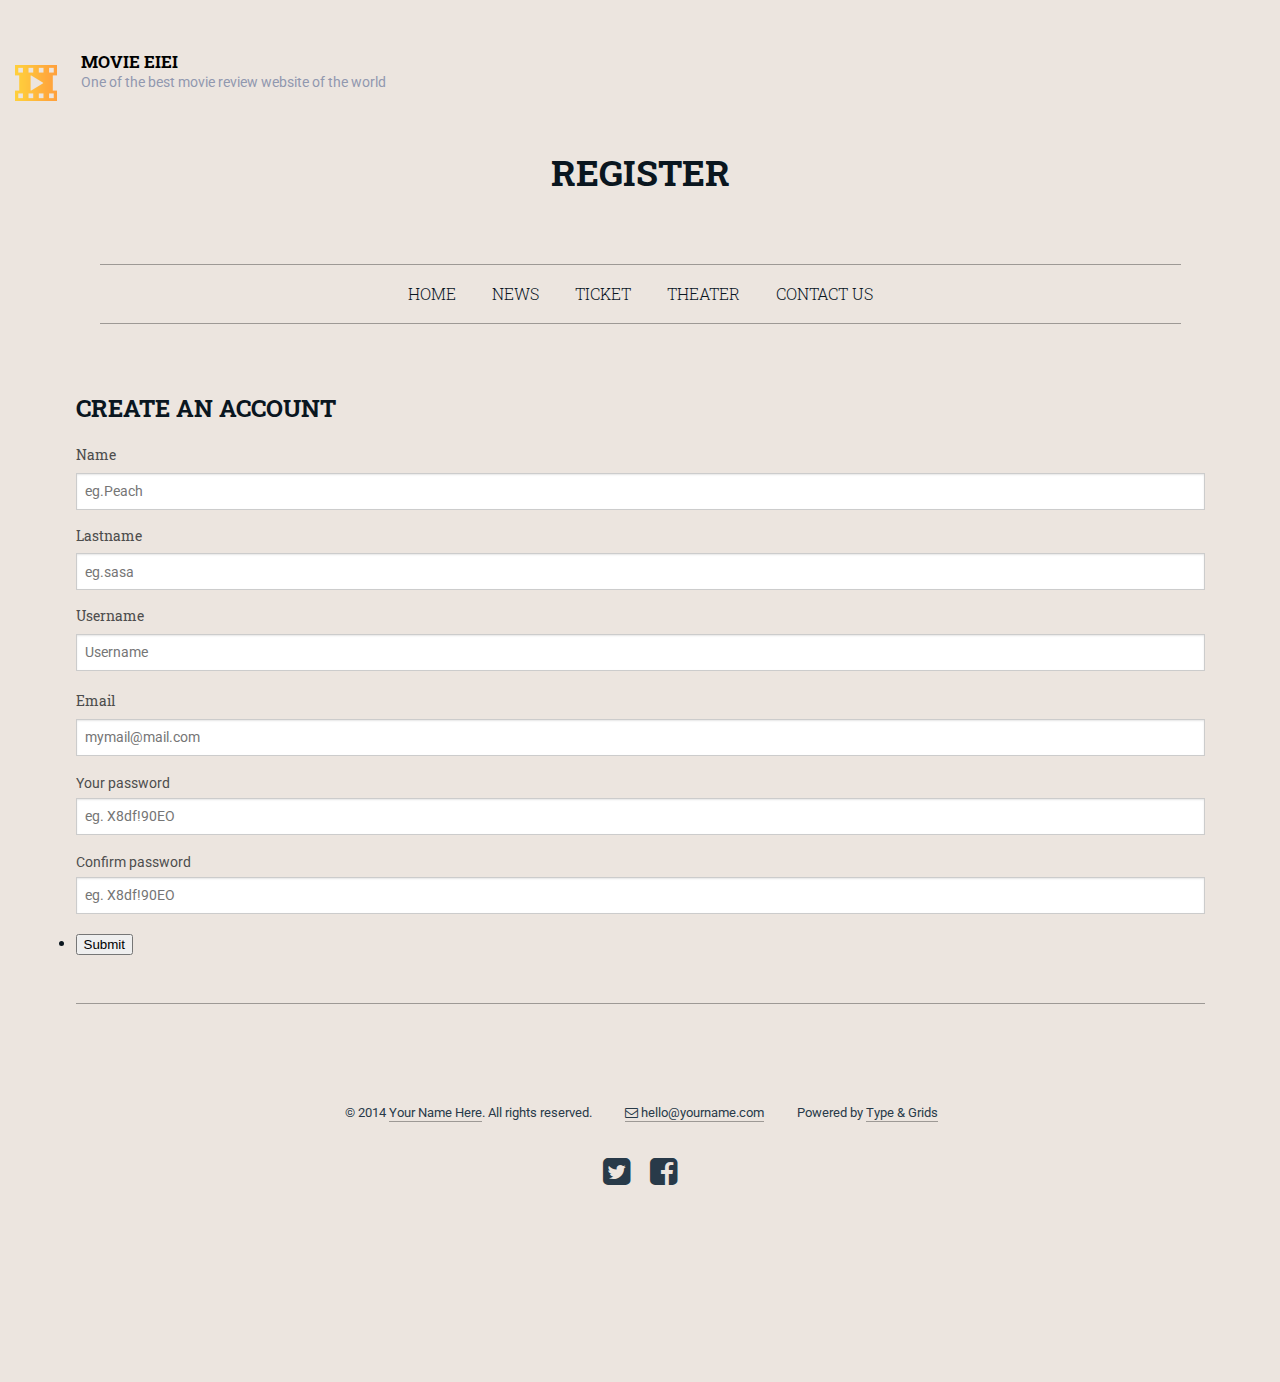
==== register.html @ aa5950f4 "new file" ====
<!doctype html>
<html class="no-js" lang="en">
<head>
<meta charset="utf-8" />
<meta name="viewport" content="width=device-width, initial-scale=1.0" />

<title>MovieEiEi &mdash; Contact Us</title>
<meta name="description" content="Page description goes here">

<!-- ******************************************************************************************
Set the type and color theme here - the Pro version contains additional themes -->
<link href="css/hawthorne_type2_color3.css" rel="stylesheet">
<!--  ************************************************************************************* -->

<link href="css/font-awesome.min.css" rel="stylesheet">
<script src="js/vendor/modernizr.js"></script>

</head>
<body>

<!--Logo -->
<form role="form" action="getsignup.php" method="get">
<div id="site-content">
			<header class="site-header">
				<div class="container">
					<a href="index.html" id="branding">
						<img src="img/projects/logo.png" alt="" class="logo">
						<div class="logo-copy">
							<h1 class="site-title">Movie EiEi</h1>
							<small class="site-description">One of the best movie review website of the world</small>
						</div>
					</a> <!-- #branding -->
</div>
<!-- commenr border-top
<div class="top-border"></div> -->
<div class="row">
	<div class="small-12 medium-12 large-12 small-centered columns">
		<header>
            <!-- once it's pushed it gets backs to index -->
			<h1> REGISTER </h1>
			
			<!--
			<div class="logo">
				<a href="index.html"><img src="img/logo.png" alt="Your Name Here" /></a>
			</div>
			-->
		</header>
	</div>

	<div class="small-12 medium-12 large-12 small-centered columns">
		<nav>
			<!-- make border for Select work and About -->
			<ul class="inline-list-custom">
				<li><a href="index.html">HOME</a></li>
				<!-- Lock the about when user is in page about-->
				<li>NEWS</li>	
				<li><a href="ticket.html">TICKET</a></li>
				<li>THEATER</li>
				<li><a href="contact.html">CONTACT US</a></li>						
			</ul>
		</nav>
	</div>
</div>

	
<div class="row">

<p><h4>CREATE AN ACCOUNT  </h4></p>
		
		<!-- Name--><form>
					<h4><label for="Name" class="uname" data-icon="u" > Name </label></h4>
					<input id="username" name="username" required="required" type="text" placeholder="eg.Peach"/>
					</form>
		<!-- Lastname-->
					<form>
					<h4><label for="Lastname" class="uname" data-icon="u" > Lastname </label></h4>
					<input id="username" name="username" required="required" type="text" placeholder="eg.sasa"/>
					</form>

		<!-- username-->
					<form>
					<h4><label for="Username" class="uname" data-icon="u" > Username </label></h4>
					<input id="username" name="username" required="required" type="text" placeholder="Username"/>
					</form>
		<!-- email-->
				<p> <form>
					<h4><label for="Email" class="uname" data-icon="u" > Email </label></h4>
					<input id="username" name="username" required="required" type="text" placeholder="mymail@mail.com"/>
					</form>
				</p>
	
		<!-- password -->
				<p> <form>
					<label for="password" class="youpasswd" data-icon="p"> Your password </label>
					<input id="password" name="password" required="required" type="password" placeholder="eg. X8df!90EO" /> 
					</form>
				</p>
		<!--confirm password-->
				<p> <form>
					<label for="password" class="youpasswd" data-icon="p"> Confirm password </label>
					<input id="password_confirm" name="password_confirm" required="required" type="password" placeholder="eg. X8df!90EO" /> 
					</form>
				</p>
				<script language='javascript' type='text/javascript'>
    		function check(input) {
        	if (input.value != document.getElementById('password').value) {
            input.setCustomValidity('Password Must be Matching.');
        } else {
            // input is valid -- reset the error message
            input.setCustomValidity('');
        }
    }
</script>
		<!--submit-->
				
  				<li><input type="submit" name="submit" value="Submit" /></li>  

  				
<!-- make position as row-->
<div class="row">
	<div class="small-12 medium-12 large-12 columns">
		<footer>
			<ul>
				<li>&copy; 2014 <a href="index.html">Your Name Here</a>. All rights reserved.</li>
				<li><a href="mailto:hello@yourname.com"><i class="fa fa-envelope-o"></i> hello@yourname.com</a></li>
				
				<!-- *****************************************************************************************
				The "Powered by Type & Grids" link in the footer is required in the Free version
				typeandgrids.com/pirates -->
				<li>Powered by <a href="http://www.typeandgrids.com" target="_blank">Type &amp; Grids</a></li>
				<!--  ************************************************************************************ -->
				
			</ul>
			<!-- make these links below to have social icon such as facebook twitter-->
			<div class="social-icons">
				<a href="http://www.twitter.com/typeandgrids" target="_blank"><i class="fa fa-twitter-square fa-2x"></i></a>
				<a href="http://www.facebook.com/typeandgrids" target="_blank"><i class="fa fa-facebook-square fa-2x"></i></a>
			</div>
		</footer>
	</div>
</div>

<script src="js/vendor/jquery.min.js"></script>
<script src="js/foundation.min.js"></script>
<script src="js/hawthorne.js"></script>

</body>
</html>
---- css/hawthorne_type2_color3.css ----
@import url(http://fonts.googleapis.com/css?family=Roboto:400,300,300italic,400italic,700,700italic);
@import url(http://fonts.googleapis.com/css?family=Roboto+Slab:400,300,700);
/*==================================================================================================
Foundation Variables
==================================================================================================*/
/*==================================================================================================
Imports
==================================================================================================*/
/*==================================================================================================
Type Theme 02
==================================================================================================*/
/*==================================================================================================
My Variables
==================================================================================================*/
/*==================================================================================================
Blog Type Theme 02: Roboto + Roboto Slab
==================================================================================================*/
/*==================================================================================================
Foundation Variables
==================================================================================================*/
/*==================================================================================================
Spacing Adjustments
==================================================================================================*/
/*==================================================================================================
Color Theme 03
==================================================================================================*/
/*==================================================================================================
Master Color Theme 03
==================================================================================================*/
/*==================================================================================================
Foundation Variables
==================================================================================================*/
/*==================================================================================================
My Variables
==================================================================================================*/
/*==================================================================================================
Mixins
==================================================================================================*/
/*==================================================================================================
Blog
==================================================================================================*/
/* line 28, ../scss/master/_blog.scss */
aside.blog-sidebar h5 {
  text-align: center;
}

.site-header {
  padding-top: -50px;
  margin-top:-50px; 

  *zoom: 1; }
  .site-header:after {
    content: " ";
    clear: both;
    font-size:13;
    display: block;
    overflow: hidden;
    height: 0; }

#branding {
  float: left; }
  #branding .logo, #branding .logo-copy {
    display: inline-block; }
  #branding .logo {
    margin-right: 20px; }
  #branding .site-title {
    margin: 0px;
    padding: 0px;
    text-transform: uppercase;
    color: black;
    font-size: 16px;
    font-size: 1.0666666667em; }
    #branding .site-title a {
      color: white; }
  #branding .site-description {
    font-size: 13px;
    font-size: 0.8666666667em;
    color: #9198af; }

    .container {
  margin-right: auto;
  margin-left: auto;
  padding-left: 15px;
  padding-right: 15px;
  *zoom: 1; }

.tb-img img{
  margin-right: 50px;
  height:250px;
  width:300px;
}


/* line 32, ../scss/master/_blog.scss */
aside.blog-sidebar h5, .related-posts h5 {
  font-family: "Roboto Slab", "Helvetica Neue", "Helvetica", Helvetica, Arial, sans-serif;
  font-weight: bold;
  font-style: normal;
  font-size: 1.125rem;
  line-height: 1.2;
  letter-spacing: 0;
  text-transform: none;
  padding-bottom: 0.5em;
}

/* line 43, ../scss/master/_blog.scss */
aside.blog-sidebar li, aside.blog-sidebar p {
  font-family: "Roboto", "Helvetica Neue", "Helvetica", Helvetica, Arial, sans-serif;
  font-weight: normal;
  font-style: normal;
  font-size: 1.125rem;
  line-height: 1.6;
  letter-spacing: 0;
  text-transform: none;
  list-style-type: none;
  padding-bottom: 1em;
  text-align: center;
}

/* line 56, ../scss/master/_blog.scss */
aside.blog-sidebar ul {
  margin-left: 0;
}

/* line 60, ../scss/master/_blog.scss */
aside.blog-sidebar ul li {
  list-style-type: none;
  margin-left: 0;
}

/* line 65, ../scss/master/_blog.scss */
aside.blog-sidebar ul li a, aside.blog-sidebar ul li a:hover, aside.blog-sidebar p a, aside.blog-sidebar p a:hover, article h1 a, article h1 a:hover {
  border-bottom: none !important;
  text-decoration: none;
  -webkit-transition: color 0.2s ease-out;
  -moz-transition: color 0.2s ease-out;
  transition: color 0.2s ease-out;
}

/* line 71, ../scss/master/_blog.scss */
article {
  border-bottom: 1px solid #9d9995;
  padding-bottom: 1.25em;
  margin-bottom: 2.5em;
}

/* line 77, ../scss/master/_blog.scss */
article h1, h1.archive-title {
  font-family: "Roboto Slab", "Helvetica Neue", "Helvetica", Helvetica, Arial, sans-serif;
  font-weight: bold;
  font-style: normal;
  font-size: 1.5rem;
  line-height: 1.2;
  letter-spacing: 0;
  text-transform: none;
}

/* line 87, ../scss/master/_blog.scss */
article h6.date {
  font-family: "Roboto", "Helvetica Neue", "Helvetica", Helvetica, Arial, sans-serif;
  font-weight: 300;
  font-style: normal;
  font-size: 1rem;
  line-height: 1.2;
  letter-spacing: 0;
  text-transform: none;
  margin-bottom: 1.5em;
}

/* line 98, ../scss/master/_blog.scss */
article p, article li {
  font-family: "Roboto", "Helvetica Neue", "Helvetica", Helvetica, Arial, sans-serif;
  font-size: 0.875rem;
  line-height: 1.5;
}

/* line 104, ../scss/master/_blog.scss */
article p a {
  -webkit-transition: color 0.2s ease-out;
  -moz-transition: color 0.2s ease-out;
  transition: color 0.2s ease-out;
}

/* line 108, ../scss/master/_blog.scss */
article p.byline {
  font-family: "Roboto", "Helvetica Neue", "Helvetica", Helvetica, Arial, sans-serif;
  font-weight: 300;
  font-style: normal;
  font-size: 1rem;
  line-height: 1.2;
  letter-spacing: 0;
  text-transform: none;
}

/* line 118, ../scss/master/_blog.scss */
article img {
  padding-top: 0.5em;
  padding-bottom: 0.5em;
}

/* line 123, ../scss/master/_blog.scss */
article .caption {
  margin-top: -1em;
}

/* line 128, ../scss/master/_blog.scss */
.comments {
  border-top: 1px solid #9d9995;
  margin-top: 3em;
  padding-top: 3em;
  padding-bottom: 1em;
}

/* line 135, ../scss/master/_blog.scss */
div div div article h2 {
  font-family: "Roboto Slab", "Helvetica Neue", "Helvetica", Helvetica, Arial, sans-serif;
  font-weight: bold;
  font-style: normal;
  font-size: 1.3125rem;
  line-height: 1.2;
  letter-spacing: 0;
  text-transform: none;
  padding-bottom: 0.25em;
}

/* line 146, ../scss/master/_blog.scss */
div div div article h3 {
  font-weight: bold;
  font-size: 0.875rem;
}

/* line 151, ../scss/master/_blog.scss */
.related-posts {
  margin-top: 2em;
  margin-bottom: 1.5em;
}

/* line 156, ../scss/master/_blog.scss */
.related-posts h5 {
  margin-bottom: 0.25em;
}

/* line 160, ../scss/master/_blog.scss */
.related-posts ul {
  list-style-type: none;
  margin-left: 0;
}

/* line 165, ../scss/master/_blog.scss */
.related-posts ul li {
  margin-left: 0;
  line-height: 1.8;
  font-family: "Roboto", "Helvetica Neue", "Helvetica", Helvetica, Arial, sans-serif;
  font-weight: normal;
  font-style: normal;
  font-size: 1.125rem;
  line-height: 1.6;
  letter-spacing: 0;
  text-transform: none;
}

/* line 177, ../scss/master/_blog.scss */
h1.archive-title {
  text-align: center;
  margin-bottom: 1.25em;
}

/* line 182, ../scss/master/_blog.scss */
.archive-item {
  margin-bottom: 2em;
}

/* line 186, ../scss/master/_blog.scss */
.archive-item h2 a {
  -webkit-transition: border 0.2s ease-out;
  -moz-transition: border 0.2s ease-out;
  transition: border 0.2s ease-out;
  -webkit-transition: color 0.2s ease-out;
  -moz-transition: color 0.2s ease-out;
  transition: color 0.2s ease-out;
  border-bottom: 1px solid #8a8988;
  padding-bottom: 2px;
  text-decoration: none;
}

/* line 194, ../scss/master/_blog.scss */
.archive-item h2 a:hover {
  border-bottom: 1px solid #1a5f99;
  -webkit-transition: color 0.2s ease-out;
  -moz-transition: color 0.2s ease-out;
  transition: color 0.2s ease-out;
}

/* line 199, ../scss/master/_blog.scss */
.archive-item h2 {
  font-family: "Roboto Slab", "Helvetica Neue", "Helvetica", Helvetica, Arial, sans-serif;
  font-weight: bold;
  font-style: normal;
  font-size: 1.125rem;
  line-height: 1.7;
  letter-spacing: 0;
  text-transform: none;
  text-align: center;
}

/* line 210, ../scss/master/_blog.scss */
.archive-item h6.date {
  font-family: "Roboto", "Helvetica Neue", "Helvetica", Helvetica, Arial, sans-serif;
  font-weight: 300;
  font-style: normal;
  font-size: 0.875rem;
  line-height: 1.3;
  letter-spacing: 0;
  text-transform: none;
  text-align: center;
  padding-top: 0.125em;
}

/* line 222, ../scss/master/_blog.scss */
.pagination-custom {
  margin-bottom: 2em;
}

/* line 226, ../scss/master/_blog.scss */
.pagination-custom p span {
  font-family: "Roboto Slab", "Helvetica Neue", "Helvetica", Helvetica, Arial, sans-serif;
  font-weight: normal;
  font-style: normal;
  font-size: 1rem;
  line-height: 1.2;
  letter-spacing: 0;
  text-transform: none;
  color: #8a8988;
}

/* line 237, ../scss/master/_blog.scss */
.pagination-custom a, .pagination-custom a:hover {
  border-bottom: none !important;
  -webkit-transition: color 0.2s ease-out;
  -moz-transition: color 0.2s ease-out;
  transition: color 0.2s ease-out;
}

/* line 242, ../scss/master/_blog.scss */
.pagination-left {
  padding-right: 1em;
}

/*==================================================================================================
Media Queries
==================================================================================================*/
@media only screen and (min-width: 40.063em) {
  /* line 254, ../scss/master/_blog.scss */
  aside.blog-sidebar h5 {
    text-align: left;
  }

  /* line 258, ../scss/master/_blog.scss */
  aside.blog-sidebar li, aside.blog-sidebar p {
    text-align: left;
  }

  /* line 262, ../scss/master/_blog.scss */
  article h1, h1.archive-title {
    font-size: 2rem;
  }

  /* line 266, ../scss/master/_blog.scss */
  article p, article li, div div div article h3 {
    font-size: 1.125rem;
  }
}
/*==================================================================================================
Global
==================================================================================================*/
/* line 69, ../scss/_custom.scss */
html {
  background-color: #ece5df !important;
}

/* line 73, ../scss/_custom.scss */
a, button, img, nav ul a, .thumbnail-caption a {
  -webkit-transition: color 0.2s ease-out;
  -moz-transition: color 0.2s ease-out;
  transition: color 0.2s ease-out;
}

/* line 77, ../scss/_custom.scss */
p a, li a, .thumbnail-caption a {
  -webkit-transition: border 0.2s ease-out;
  -moz-transition: border 0.2s ease-out;
  transition: border 0.2s ease-out;
  -webkit-transition: color 0.2s ease-out;
  -moz-transition: color 0.2s ease-out;
  transition: color 0.2s ease-out;
  border-bottom: 1px solid #9d9995;
  padding-bottom: 1px;
}

/* line 84, ../scss/_custom.scss */
p a:hover, li a:hover, .thumbnail-caption a:hover, .caption-hover {
  color: #1a5f99;
  border-bottom: 1px solid #1a5f99 !important;
}

/* line 89, ../scss/_custom.scss */
li .thumbnail-hover a, li thumbnail-img a img {
  border-bottom: none !important;
}

/* line 93, ../scss/_custom.scss */
div.lined-list ul {
  margin-left: 0;
}

/* line 97, ../scss/_custom.scss */
.lined-list li {
  font-family: "Roboto", "Helvetica Neue", "Helvetica", Helvetica, Arial, sans-serif;
  font-weight: normal;
  font-style: normal;
  font-size: inherit;
  line-height: 1.5;
  letter-spacing: 0;
  text-transform: none;
  list-style-type: none;
  border-bottom: 1px solid #9d9995;
  padding-top: 0.8em;
  padding-bottom: 0.8em;
  margin-left: 0;
}

/* line 112, ../scss/_custom.scss */
.lined-list li strong {
  font-family: "Roboto", "Helvetica Neue", "Helvetica", Helvetica, Arial, sans-serif;
  font-weight: bold;
  font-style: normal;
  font-size: inherit;
  line-height: 1.3;
  letter-spacing: 0;
  text-transform: none;
}

/* line 122, ../scss/_custom.scss */
.lined-list li:first-child {
  border-top: 1px solid #9d9995;
}

/* line 126, ../scss/_custom.scss */
.centered {
  text-align: center;
}

/* line 130, ../scss/_custom.scss */
iframe {
  border: none !important;
}

/* line 134, ../scss/_custom.scss */
ul.inline-list-custom li {
  margin-left: 0 !important;
}

/* line 138, ../scss/_custom.scss */
ul li {
  margin-left: 0.25em;
  padding-bottom: 1em;
}

/* line 144, ../scss/_custom.scss */
ol li {
  margin-left: 0.25em;
  padding-bottom: 1em;
}

/* line 150, ../scss/_custom.scss */
.row blockquote {
  border-left: 1px solid #9d9995;
}

/* line 154, ../scss/_custom.scss */
.row blockquote p, .row blockquote {
  color: #0a161f;
  font-style: italic;
}

/* line 159, ../scss/_custom.scss */
.row blockquote cite {
  font-weight: bold;
  font-style: normal;
  color: #0a161f;
  font-size: 1em;
  margin-top: 1em;
}

/* line 167, ../scss/_custom.scss */
div h1, div h2, div h3, div h4, div h5, div h6 {
  font-weight: bold;
}

/* line 171, ../scss/_custom.scss */
div div h2 {
  font-family: "Roboto Slab", "Helvetica Neue", "Helvetica", Helvetica, Arial, sans-serif;
  font-weight: bold;
  font-style: normal;
  font-size: 1.5rem;
  line-height: 1.3;
  letter-spacing: 0;
  text-transform: none;
}

/* line 181, ../scss/_custom.scss */
div div h3 {
  font-family: "Roboto Slab", "Helvetica Neue", "Helvetica", Helvetica, Arial, sans-serif;
  font-weight: bold;
  font-style: normal;
  font-size: 1.125rem;
  line-height: 1.3;
  letter-spacing: 0;
  text-transform: none;
}

/* line 191, ../scss/_custom.scss */
.p-small, article .caption, .caption {
  font-size: 0.875rem;
  line-height: 1.5;
}

/* line 196, ../scss/_custom.scss */
.p-smaller {
  font-size: 0.75rem;
  line-height: 1.5;
}

/* line 201, ../scss/_custom.scss */
.caption {
  margin-top: -0.5em;
}

/* line 206, ../scss/_custom.scss */
.social-inline {
  margin-left: 0;
}

/* line 210, ../scss/_custom.scss */
.social-inline li {
  display: block;
  float: left;
  margin-left: 0;
  margin-right: 1.5em;
  vertical-align: top !important;
}

/* line 218, ../scss/_custom.scss */
.social-inline li:first-child {
  margin-right: 0;
}

/* line 222, ../scss/_custom.scss */
.social-inline li span {
  vertical-align: top !important;
}

/*==================================================================================================
Header & Nav
==================================================================================================*/
/* line 232, ../scss/_custom.scss */

.top-border {
  border-top: 4px solid #0a161f;
}

/* line 236, ../scss/_custom.scss */
header {
  padding-top: 3em;
  padding-bottom: 2em;
}

/* line 241, ../scss/_custom.scss */
header div.logo {
  text-align: center;
}

/* line 245, ../scss/_custom.scss */
div div header h1 {
  font-family: "Roboto Slab", "Helvetica Neue", "Helvetica", Helvetica, Arial, sans-serif;
  font-weight: bold;
  font-style: normal;
  font-size: 1.625rem;
  line-height: 1.3;
  letter-spacing: 0;
  text-transform: none;
  line-height: 1.1;
  text-align: center;
  color: #0a161f;
}

/* line 258, ../scss/_custom.scss */
div div header h1 a {
  text-decoration: none;
  color: #0a161f;
}

/* line 263, ../scss/_custom.scss */
div div header h2 {
  font-family: "Roboto Slab", "Helvetica Neue", "Helvetica", Helvetica, Arial, sans-serif;
  font-weight: 300;
  font-style: normal;
  font-size: 0.8125rem;
  line-height: 1.3;
  letter-spacing: 0;
  text-transform: none;
  line-height: 1.4;
  text-align: center;
  color: #0d1d2a;
  margin-top: 0.75em;
}

/* line 278, ../scss/_custom.scss */
div div header h2 a {
  text-decoration: none;
  color: #0d1d2a;
}

/* line 283, ../scss/_custom.scss */
div div header h1 a:hover, header h1 a:focus {
  color: #0a161f;
}

/* line 287, ../scss/_custom.scss */
div div header h2 a:hover, header h2 a:focus {
  color: #0d1d2a;
}

/* line 291, ../scss/_custom.scss */
nav {
  border-top: 1px solid #9d9995;
  border-bottom: 1px solid #9d9995;
  margin-bottom: 3em;
  background-color: #ece5df;
}

/* line 298, ../scss/_custom.scss */
nav ul.inline-list-custom {
  text-align: center;
  padding-top: 0.8em;
  margin-bottom: 0.8em;
  margin-left: 0;
}

/* line 305, ../scss/_custom.scss */
nav ul.inline-list-custom li {
  font-family: "Roboto Slab", "Helvetica Neue", "Helvetica", Helvetica, Arial, sans-serif;
  font-weight: 300;
  font-style: normal;
  font-size: 1rem;
  line-height: 2;
  letter-spacing: 0;
  text-transform: none;
  display: inline-block;
  padding-left: 1em;
  margin-right: 1em;
  padding-bottom: 0;
}

/* line 320, ../scss/_custom.scss */
nav ul li a, nav ul li a:hover {
  border: none !important;
}

/* line 324, ../scss/_custom.scss */
a.current {
  color: #8a8988;
  pointer-events: none;
}

/* line 329, ../scss/_custom.scss */
a.current:hover {
  color: #8a8988;
}

/*==================================================================================================
Project
==================================================================================================*/
/* line 339, ../scss/_custom.scss */
.thumbnail {
  margin-bottom: -0.5em;
  max-width: 328px;
  margin-left: auto;
  margin-right: auto;
}

/* line 346, ../scss/_custom.scss */
.thumbnail-img {
  position: relative;
}

/* line 350, ../scss/_custom.scss */
.thumbnail-hover {
  position: absolute;
  display: none;
  width: 100%;
  height: 100%;
  background-color: rgba(26, 95, 153, 0.5);
}

/* line 358, ../scss/_custom.scss */
.thumbnail-hover a {
  position: absolute;
  left: 0;
  width: 100%;
  height: 100%;
}

/* line 365, ../scss/_custom.scss */
.thumbnail-hover a:hover {
  border: none;
}

/* line 369, ../scss/_custom.scss */
.thumbnail-caption {
  font-family: "Roboto Slab", "Helvetica Neue", "Helvetica", Helvetica, Arial, sans-serif;
  font-weight: 300;
  font-style: normal;
  font-size: 0.875rem;
  line-height: 1.5;
  letter-spacing: 0;
  text-transform: none;
  text-align: center;
  margin-top: 0.5em;
}

/* line 381, ../scss/_custom.scss */
.thumbnail-caption a {
  -webkit-transition: color 0.2s ease-out;
  -moz-transition: color 0.2s ease-out;
  transition: color 0.2s ease-out;
}

/* line 385, ../scss/_custom.scss */
ul.small-block-grid-1 li {
  text-align: center;
}

/* line 389, ../scss/_custom.scss */
hr.project-detail-hr {
  margin-top: 1.75em;
  display: none;
}

/* line 394, ../scss/_custom.scss */
.project-img {
  text-align: center;
  margin-top: 3em;
}

/* line 399, ../scss/_custom.scss */
.project-img:first-of-type {
  margin-top: 1.75em;
}

/* line 403, ../scss/_custom.scss */
.project-img h6 {
  padding-top: 1em;
  font-family: "Roboto Slab", "Helvetica Neue", "Helvetica", Helvetica, Arial, sans-serif;
  font-weight: 300;
  font-style: normal;
  font-size: 0.875rem;
  line-height: 1.5;
  letter-spacing: 0;
  text-transform: none;
}

/* line 414, ../scss/_custom.scss */
.back-to-top-holder {
  margin-top: 4em;
  margin-bottom: 2em;
  text-align: center;
}

/* line 420, ../scss/_custom.scss */
.back-to-top {
  border: none;
  color: #283a49;
}

/* line 425, ../scss/_custom.scss */
a.back-to-top:hover {
  border: none !important;
}

/* line 429, ../scss/_custom.scss */
.raw-html iframe {
  padding-top: 2em;
}

/* line 433, ../scss/_custom.scss */
.raw-html div {
  margin-top: 2em;
}

/* line 437, ../scss/_custom.scss */
.raw-html hr {
  display: none;
  margin-top: 3em;
  margin-bottom: 3em;
}

/*==================================================================================================
Footer
==================================================================================================*/
/* line 449, ../scss/_custom.scss */
footer {
  border-top: 1px solid #9d9995;
  margin-top: 3em;
  padding-top: 4em;
  padding-bottom: 5em;
}

/* line 456, ../scss/_custom.scss */
footer ul {
  text-align: center;
  margin-top: 2em;
  margin-left: 0;
}

/* line 462, ../scss/_custom.scss */
footer li {
  font-family: "Roboto", "Helvetica Neue", "Helvetica", Helvetica, Arial, sans-serif;
  font-weight: normal;
  font-style: normal;
  font-size: 0.8125rem;
  line-height: 1.6;
  letter-spacing: 0;
  text-transform: none;
  display: inline-block;
  padding-left: 1em;
  margin-right: 1em;
  color: #283a49;
}

/* line 476, ../scss/_custom.scss */
footer li a {
  color: #283a49;
  -webkit-transition: color 0.2s ease-out;
  -moz-transition: color 0.2s ease-out;
  transition: color 0.2s ease-out;
}

/* line 481, ../scss/_custom.scss */
footer div.social-icons {
  text-align: center;
}

/* line 485, ../scss/_custom.scss */
footer div.social-icons i {
  padding-left: 0.25em;
  padding-right: 0.25em;
  color: #283a49;
}

/* line 491, ../scss/_custom.scss */
footer div.social-icons a:hover i {
  color: #1a5f99;
  -webkit-transition: color 0.2s ease-out;
  -moz-transition: color 0.2s ease-out;
  transition: color 0.2s ease-out;
}

/* line 496, ../scss/_custom.scss */
footer div.social-icons a i {
  -webkit-transition: color 0.2s ease-out;
  -moz-transition: color 0.2s ease-out;
  transition: color 0.2s ease-out;
}

/*==================================================================================================
Media Queries
==================================================================================================*/
@media only screen and (min-width: 40.063em) {
  /* line 508, ../scss/_custom.scss */
  header {
    padding-top: 6.25em;
    padding-bottom: 3.95em;
  }

  /* line 513, ../scss/_custom.scss */
  div div header h1 {
    font-size: 2.25rem;
  }

  /* line 517, ../scss/_custom.scss */
  div div header h2 {
    font-size: 0.875rem;
  }

  /* line 521, ../scss/_custom.scss */
  div div h2 {
    font-size: 1.875rem;
  }

  /* line 525, ../scss/_custom.scss */
  div div h3 {
    font-size: 1.125rem;
  }

  /* line 529, ../scss/_custom.scss */
  hr.project-detail-hr {
    display: block;
  }

  /* line 533, ../scss/_custom.scss */
  .raw-html hr {
    display: block;
  }

  /* line 537, ../scss/_custom.scss */
  .project-img:first-of-type {
    margin-top: 3em;
  }
}
/* line 287, ../bower_components/foundation/scss/foundation/components/_global.scss */
meta.foundation-mq-small {
  font-family: "/only screen and (max-width: 40em)/";
  width: 0em;
}

/* line 292, ../bower_components/foundation/scss/foundation/components/_global.scss */
meta.foundation-mq-medium {
  font-family: "/only screen and (min-width:40.063em) and (max-width:64em)/";
  width: 40.063em;
}

/* line 297, ../bower_components/foundation/scss/foundation/components/_global.scss */
meta.foundation-mq-large {
  font-family: "/only screen and (min-width:64.063em)/";
  width: 64.063em;
}

/* line 302, ../bower_components/foundation/scss/foundation/components/_global.scss */
meta.foundation-mq-xlarge {
  font-family: "/only screen and (min-width:90.063em)/";
  width: 90.063em;
}

/* line 307, ../bower_components/foundation/scss/foundation/components/_global.scss */
meta.foundation-mq-xxlarge {
  font-family: "/only screen and (min-width:120.063em)/";
  width: 120.063em;
}

/* line 317, ../bower_components/foundation/scss/foundation/components/_global.scss */
*,
*:before,
*:after {
  -moz-box-sizing: border-box;
  -webkit-box-sizing: border-box;
  box-sizing: border-box;
}

/* line 322, ../bower_components/foundation/scss/foundation/components/_global.scss */
html,
body {
  font-size: 100%;
  

}

/* line 325, ../bower_components/foundation/scss/foundation/components/_global.scss */
body {
  background: #ece5df;
  color: #0a161f;
  padding: 0;
  margin: 0;
  font-family: "Roboto", "Helvetica Neue", "Helvetica", Helvetica, Arial, sans-serif;
  font-weight: normal;
  font-style: normal;
  line-height: 1;
  position: relative;
  cursor: "default";
}

/* line 338, ../bower_components/foundation/scss/foundation/components/_global.scss */
a:hover {
  cursor: pointer;
}

/* line 343, ../bower_components/foundation/scss/foundation/components/_global.scss */
img,
object,
embed {
  max-width: 100%;
  height: auto;
}

/* line 346, ../bower_components/foundation/scss/foundation/components/_global.scss */
object,
embed {
  height: 100%;
}

/* line 347, ../bower_components/foundation/scss/foundation/components/_global.scss */
img {
  -ms-interpolation-mode: bicubic;
}

/* line 353, ../bower_components/foundation/scss/foundation/components/_global.scss */
#map_canvas img,
#map_canvas embed,
#map_canvas object,
.map_canvas img,
.map_canvas embed,
.map_canvas object {
  max-width: none !important;
}

/* line 358, ../bower_components/foundation/scss/foundation/components/_global.scss */
.left {
  float: left !important;
}

/* line 359, ../bower_components/foundation/scss/foundation/components/_global.scss */
.right {
  float: right !important;
}

/* line 360, ../bower_components/foundation/scss/foundation/components/_global.scss */
.clearfix {
  *zoom: 1;
}
/* line 165, ../bower_components/foundation/scss/foundation/components/_global.scss */
.clearfix:before, .clearfix:after {
  content: " ";
  display: table;
}
/* line 166, ../bower_components/foundation/scss/foundation/components/_global.scss */
.clearfix:after {
  clear: both;
}

/* line 361, ../bower_components/foundation/scss/foundation/components/_global.scss */
.text-left {
  text-align: left !important;
}

/* line 362, ../bower_components/foundation/scss/foundation/components/_global.scss */
.text-right {
  text-align: right !important;
}

/* line 363, ../bower_components/foundation/scss/foundation/components/_global.scss */
.text-center {
  text-align: center !important;
}

/* line 364, ../bower_components/foundation/scss/foundation/components/_global.scss */
.text-justify {
  text-align: justify !important;
}

/* line 365, ../bower_components/foundation/scss/foundation/components/_global.scss */
.hide {
  display: none;
}

/* line 371, ../bower_components/foundation/scss/foundation/components/_global.scss */
.antialiased {
  -webkit-font-smoothing: antialiased;
}

/* line 374, ../bower_components/foundation/scss/foundation/components/_global.scss */
img {
  display: inline-block;
  vertical-align: middle;
}

/* line 384, ../bower_components/foundation/scss/foundation/components/_global.scss */
textarea {
  height: auto;
  min-height: 50px;
}

/* line 387, ../bower_components/foundation/scss/foundation/components/_global.scss */
select {
  width: 100%;
}

/* line 69, ../bower_components/foundation/scss/foundation/components/_block-grid.scss */
[class*="block-grid-"] {
  display: block;
  padding: 0;
  margin: 0 -1.5em;
  *zoom: 1;
}
/* line 165, ../bower_components/foundation/scss/foundation/components/_global.scss */
[class*="block-grid-"]:before, [class*="block-grid-"]:after {
  content: " ";
  display: table;
}
/* line 166, ../bower_components/foundation/scss/foundation/components/_global.scss */
[class*="block-grid-"]:after {
  clear: both;
}
/* line 35, ../bower_components/foundation/scss/foundation/components/_block-grid.scss */
[class*="block-grid-"] > li {
  display: inline;
  height: auto;
  float: left;
  padding: 0 1.5em 3em;
}

@media only screen {
  /* line 44, ../bower_components/foundation/scss/foundation/components/_block-grid.scss */
  .small-block-grid-1 > li {
    width: 100%;
    padding: 0 1.5em 3em;
  }
  /* line 48, ../bower_components/foundation/scss/foundation/components/_block-grid.scss */
  .small-block-grid-1 > li:nth-of-type(n) {
    clear: none;
  }
  /* line 49, ../bower_components/foundation/scss/foundation/components/_block-grid.scss */
  .small-block-grid-1 > li:nth-of-type(1n+1) {
    clear: both;
  }

  /* line 44, ../bower_components/foundation/scss/foundation/components/_block-grid.scss */
  .small-block-grid-2 > li {
    width: 50%;
    padding: 0 1.5em 3em;
  }
  /* line 48, ../bower_components/foundation/scss/foundation/components/_block-grid.scss */
  .small-block-grid-2 > li:nth-of-type(n) {
    clear: none;
  }
  /* line 49, ../bower_components/foundation/scss/foundation/components/_block-grid.scss */
  .small-block-grid-2 > li:nth-of-type(2n+1) {
    clear: both;
  }

  /* line 44, ../bower_components/foundation/scss/foundation/components/_block-grid.scss */
  .small-block-grid-3 > li {
    width: 33.33333%;
    padding: 0 1.5em 3em;
  }
  /* line 48, ../bower_components/foundation/scss/foundation/components/_block-grid.scss */
  .small-block-grid-3 > li:nth-of-type(n) {
    clear: none;
  }
  /* line 49, ../bower_components/foundation/scss/foundation/components/_block-grid.scss */
  .small-block-grid-3 > li:nth-of-type(3n+1) {
    clear: both;
  }

  /* line 44, ../bower_components/foundation/scss/foundation/components/_block-grid.scss */
  .small-block-grid-4 > li {
    width: 25%;
    padding: 0 1.5em 3em;
  }
  /* line 48, ../bower_components/foundation/scss/foundation/components/_block-grid.scss */
  .small-block-grid-4 > li:nth-of-type(n) {
    clear: none;
  }
  /* line 49, ../bower_components/foundation/scss/foundation/components/_block-grid.scss */
  .small-block-grid-4 > li:nth-of-type(4n+1) {
    clear: both;
  }

  /* line 44, ../bower_components/foundation/scss/foundation/components/_block-grid.scss */
  .small-block-grid-5 > li {
    width: 20%;
    padding: 0 1.5em 3em;
  }
  /* line 48, ../bower_components/foundation/scss/foundation/components/_block-grid.scss */
  .small-block-grid-5 > li:nth-of-type(n) {
    clear: none;
  }
  /* line 49, ../bower_components/foundation/scss/foundation/components/_block-grid.scss */
  .small-block-grid-5 > li:nth-of-type(5n+1) {
    clear: both;
  }

  /* line 44, ../bower_components/foundation/scss/foundation/components/_block-grid.scss */
  .small-block-grid-6 > li {
    width: 16.66667%;
    padding: 0 1.5em 3em;
  }
  /* line 48, ../bower_components/foundation/scss/foundation/components/_block-grid.scss */
  .small-block-grid-6 > li:nth-of-type(n) {
    clear: none;
  }
  /* line 49, ../bower_components/foundation/scss/foundation/components/_block-grid.scss */
  .small-block-grid-6 > li:nth-of-type(6n+1) {
    clear: both;
  }

  /* line 44, ../bower_components/foundation/scss/foundation/components/_block-grid.scss */
  .small-block-grid-7 > li {
    width: 14.28571%;
    padding: 0 1.5em 3em;
  }
  /* line 48, ../bower_components/foundation/scss/foundation/components/_block-grid.scss */
  .small-block-grid-7 > li:nth-of-type(n) {
    clear: none;
  }
  /* line 49, ../bower_components/foundation/scss/foundation/components/_block-grid.scss */
  .small-block-grid-7 > li:nth-of-type(7n+1) {
    clear: both;
  }

  /* line 44, ../bower_components/foundation/scss/foundation/components/_block-grid.scss */
  .small-block-grid-8 > li {
    width: 12.5%;
    padding: 0 1.5em 3em;
  }
  /* line 48, ../bower_components/foundation/scss/foundation/components/_block-grid.scss */
  .small-block-grid-8 > li:nth-of-type(n) {
    clear: none;
  }
  /* line 49, ../bower_components/foundation/scss/foundation/components/_block-grid.scss */
  .small-block-grid-8 > li:nth-of-type(8n+1) {
    clear: both;
  }

  /* line 44, ../bower_components/foundation/scss/foundation/components/_block-grid.scss */
  .small-block-grid-9 > li {
    width: 11.11111%;
    padding: 0 1.5em 3em;
  }
  /* line 48, ../bower_components/foundation/scss/foundation/components/_block-grid.scss */
  .small-block-grid-9 > li:nth-of-type(n) {
    clear: none;
  }
  /* line 49, ../bower_components/foundation/scss/foundation/components/_block-grid.scss */
  .small-block-grid-9 > li:nth-of-type(9n+1) {
    clear: both;
  }

  /* line 44, ../bower_components/foundation/scss/foundation/components/_block-grid.scss */
  .small-block-grid-10 > li {
    width: 10%;
    padding: 0 1.5em 3em;
  }
  /* line 48, ../bower_components/foundation/scss/foundation/components/_block-grid.scss */
  .small-block-grid-10 > li:nth-of-type(n) {
    clear: none;
  }
  /* line 49, ../bower_components/foundation/scss/foundation/components/_block-grid.scss */
  .small-block-grid-10 > li:nth-of-type(10n+1) {
    clear: both;
  }

  /* line 44, ../bower_components/foundation/scss/foundation/components/_block-grid.scss */
  .small-block-grid-11 > li {
    width: 9.09091%;
    padding: 0 1.5em 3em;
  }
  /* line 48, ../bower_components/foundation/scss/foundation/components/_block-grid.scss */
  .small-block-grid-11 > li:nth-of-type(n) {
    clear: none;
  }
  /* line 49, ../bower_components/foundation/scss/foundation/components/_block-grid.scss */
  .small-block-grid-11 > li:nth-of-type(11n+1) {
    clear: both;
  }

  /* line 44, ../bower_components/foundation/scss/foundation/components/_block-grid.scss */
  .small-block-grid-12 > li {
    width: 8.33333%;
    padding: 0 1.5em 3em;
  }
  /* line 48, ../bower_components/foundation/scss/foundation/components/_block-grid.scss */
  .small-block-grid-12 > li:nth-of-type(n) {
    clear: none;
  }
  /* line 49, ../bower_components/foundation/scss/foundation/components/_block-grid.scss */
  .small-block-grid-12 > li:nth-of-type(12n+1) {
    clear: both;
  }
}
@media only screen and (min-width: 40.063em) {
  /* line 44, ../bower_components/foundation/scss/foundation/components/_block-grid.scss */
  .medium-block-grid-1 > li {
    width: 100%;
    padding: 0 1.5em 3em;
  }
  /* line 48, ../bower_components/foundation/scss/foundation/components/_block-grid.scss */
  .medium-block-grid-1 > li:nth-of-type(n) {
    clear: none;
  }
  /* line 49, ../bower_components/foundation/scss/foundation/components/_block-grid.scss */
  .medium-block-grid-1 > li:nth-of-type(1n+1) {
    clear: both;
  }

  /* line 44, ../bower_components/foundation/scss/foundation/components/_block-grid.scss */
  .medium-block-grid-2 > li {
    width: 50%;
    padding: 0 1.5em 3em;
  }
  /* line 48, ../bower_components/foundation/scss/foundation/components/_block-grid.scss */
  .medium-block-grid-2 > li:nth-of-type(n) {
    clear: none;
  }
  /* line 49, ../bower_components/foundation/scss/foundation/components/_block-grid.scss */
  .medium-block-grid-2 > li:nth-of-type(2n+1) {
    clear: both;
  }

  /* line 44, ../bower_components/foundation/scss/foundation/components/_block-grid.scss */
  .medium-block-grid-3 > li {
    width: 33.33333%;
    padding: 0 1.5em 3em;
  }
  /* line 48, ../bower_components/foundation/scss/foundation/components/_block-grid.scss */
  .medium-block-grid-3 > li:nth-of-type(n) {
    clear: none;
  }
  /* line 49, ../bower_components/foundation/scss/foundation/components/_block-grid.scss */
  .medium-block-grid-3 > li:nth-of-type(3n+1) {
    clear: both;
  }

  /* line 44, ../bower_components/foundation/scss/foundation/components/_block-grid.scss */
  .medium-block-grid-4 > li {
    width: 25%;
    padding: 0 1.5em 3em;
  }
  /* line 48, ../bower_components/foundation/scss/foundation/components/_block-grid.scss */
  .medium-block-grid-4 > li:nth-of-type(n) {
    clear: none;
  }
  /* line 49, ../bower_components/foundation/scss/foundation/components/_block-grid.scss */
  .medium-block-grid-4 > li:nth-of-type(4n+1) {
    clear: both;
  }

  /* line 44, ../bower_components/foundation/scss/foundation/components/_block-grid.scss */
  .medium-block-grid-5 > li {
    width: 20%;
    padding: 0 1.5em 3em;
  }
  /* line 48, ../bower_components/foundation/scss/foundation/components/_block-grid.scss */
  .medium-block-grid-5 > li:nth-of-type(n) {
    clear: none;
  }
  /* line 49, ../bower_components/foundation/scss/foundation/components/_block-grid.scss */
  .medium-block-grid-5 > li:nth-of-type(5n+1) {
    clear: both;
  }

  /* line 44, ../bower_components/foundation/scss/foundation/components/_block-grid.scss */
  .medium-block-grid-6 > li {
    width: 16.66667%;
    padding: 0 1.5em 3em;
  }
  /* line 48, ../bower_components/foundation/scss/foundation/components/_block-grid.scss */
  .medium-block-grid-6 > li:nth-of-type(n) {
    clear: none;
  }
  /* line 49, ../bower_components/foundation/scss/foundation/components/_block-grid.scss */
  .medium-block-grid-6 > li:nth-of-type(6n+1) {
    clear: both;
  }

  /* line 44, ../bower_components/foundation/scss/foundation/components/_block-grid.scss */
  .medium-block-grid-7 > li {
    width: 14.28571%;
    padding: 0 1.5em 3em;
  }
  /* line 48, ../bower_components/foundation/scss/foundation/components/_block-grid.scss */
  .medium-block-grid-7 > li:nth-of-type(n) {
    clear: none;
  }
  /* line 49, ../bower_components/foundation/scss/foundation/components/_block-grid.scss */
  .medium-block-grid-7 > li:nth-of-type(7n+1) {
    clear: both;
  }

  /* line 44, ../bower_components/foundation/scss/foundation/components/_block-grid.scss */
  .medium-block-grid-8 > li {
    width: 12.5%;
    padding: 0 1.5em 3em;
  }
  /* line 48, ../bower_components/foundation/scss/foundation/components/_block-grid.scss */
  .medium-block-grid-8 > li:nth-of-type(n) {
    clear: none;
  }
  /* line 49, ../bower_components/foundation/scss/foundation/components/_block-grid.scss */
  .medium-block-grid-8 > li:nth-of-type(8n+1) {
    clear: both;
  }

  /* line 44, ../bower_components/foundation/scss/foundation/components/_block-grid.scss */
  .medium-block-grid-9 > li {
    width: 11.11111%;
    padding: 0 1.5em 3em;
  }
  /* line 48, ../bower_components/foundation/scss/foundation/components/_block-grid.scss */
  .medium-block-grid-9 > li:nth-of-type(n) {
    clear: none;
  }
  /* line 49, ../bower_components/foundation/scss/foundation/components/_block-grid.scss */
  .medium-block-grid-9 > li:nth-of-type(9n+1) {
    clear: both;
  }

  /* line 44, ../bower_components/foundation/scss/foundation/components/_block-grid.scss */
  .medium-block-grid-10 > li {
    width: 10%;
    padding: 0 1.5em 3em;
  }
  /* line 48, ../bower_components/foundation/scss/foundation/components/_block-grid.scss */
  .medium-block-grid-10 > li:nth-of-type(n) {
    clear: none;
  }
  /* line 49, ../bower_components/foundation/scss/foundation/components/_block-grid.scss */
  .medium-block-grid-10 > li:nth-of-type(10n+1) {
    clear: both;
  }

  /* line 44, ../bower_components/foundation/scss/foundation/components/_block-grid.scss */
  .medium-block-grid-11 > li {
    width: 9.09091%;
    padding: 0 1.5em 3em;
  }
  /* line 48, ../bower_components/foundation/scss/foundation/components/_block-grid.scss */
  .medium-block-grid-11 > li:nth-of-type(n) {
    clear: none;
  }
  /* line 49, ../bower_components/foundation/scss/foundation/components/_block-grid.scss */
  .medium-block-grid-11 > li:nth-of-type(11n+1) {
    clear: both;
  }

  /* line 44, ../bower_components/foundation/scss/foundation/components/_block-grid.scss */
  .medium-block-grid-12 > li {
    width: 8.33333%;
    padding: 0 1.5em 3em;
  }
  /* line 48, ../bower_components/foundation/scss/foundation/components/_block-grid.scss */
  .medium-block-grid-12 > li:nth-of-type(n) {
    clear: none;
  }
  /* line 49, ../bower_components/foundation/scss/foundation/components/_block-grid.scss */
  .medium-block-grid-12 > li:nth-of-type(12n+1) {
    clear: both;
  }
}
@media only screen and (min-width: 64.063em) {
  /* line 44, ../bower_components/foundation/scss/foundation/components/_block-grid.scss */
  .large-block-grid-1 > li {
    width: 100%;
    padding: 0 1.5em 3em;
  }
  /* line 48, ../bower_components/foundation/scss/foundation/components/_block-grid.scss */
  .large-block-grid-1 > li:nth-of-type(n) {
    clear: none;
  }
  /* line 49, ../bower_components/foundation/scss/foundation/components/_block-grid.scss */
  .large-block-grid-1 > li:nth-of-type(1n+1) {
    clear: both;
  }

  /* line 44, ../bower_components/foundation/scss/foundation/components/_block-grid.scss */
  .large-block-grid-2 > li {
    width: 50%;
    padding: 0 1.5em 3em;
  }
  /* line 48, ../bower_components/foundation/scss/foundation/components/_block-grid.scss */
  .large-block-grid-2 > li:nth-of-type(n) {
    clear: none;
  }
  /* line 49, ../bower_components/foundation/scss/foundation/components/_block-grid.scss */
  .large-block-grid-2 > li:nth-of-type(2n+1) {
    clear: both;
  }

  /* line 44, ../bower_components/foundation/scss/foundation/components/_block-grid.scss */
  .large-block-grid-3 > li {
    width: 33.33333%;
    padding: 0 1.5em 3em;
  }
  /* line 48, ../bower_components/foundation/scss/foundation/components/_block-grid.scss */
  .large-block-grid-3 > li:nth-of-type(n) {
    clear: none;
  }
  /* line 49, ../bower_components/foundation/scss/foundation/components/_block-grid.scss */
  .large-block-grid-3 > li:nth-of-type(3n+1) {
    clear: both;
  }

  /* line 44, ../bower_components/foundation/scss/foundation/components/_block-grid.scss */
  .large-block-grid-4 > li {
    width: 25%;
    padding: 0 1.5em 3em;
  }
  /* line 48, ../bower_components/foundation/scss/foundation/components/_block-grid.scss */
  .large-block-grid-4 > li:nth-of-type(n) {
    clear: none;
  }
  /* line 49, ../bower_components/foundation/scss/foundation/components/_block-grid.scss */
  .large-block-grid-4 > li:nth-of-type(4n+1) {
    clear: both;
  }

  /* line 44, ../bower_components/foundation/scss/foundation/components/_block-grid.scss */
  .large-block-grid-5 > li {
    width: 20%;
    padding: 0 1.5em 3em;
  }
  /* line 48, ../bower_components/foundation/scss/foundation/components/_block-grid.scss */
  .large-block-grid-5 > li:nth-of-type(n) {
    clear: none;
  }
  /* line 49, ../bower_components/foundation/scss/foundation/components/_block-grid.scss */
  .large-block-grid-5 > li:nth-of-type(5n+1) {
    clear: both;
  }

  /* line 44, ../bower_components/foundation/scss/foundation/components/_block-grid.scss */
  .large-block-grid-6 > li {
    width: 16.66667%;
    padding: 0 1.5em 3em;
  }
  /* line 48, ../bower_components/foundation/scss/foundation/components/_block-grid.scss */
  .large-block-grid-6 > li:nth-of-type(n) {
    clear: none;
  }
  /* line 49, ../bower_components/foundation/scss/foundation/components/_block-grid.scss */
  .large-block-grid-6 > li:nth-of-type(6n+1) {
    clear: both;
  }

  /* line 44, ../bower_components/foundation/scss/foundation/components/_block-grid.scss */
  .large-block-grid-7 > li {
    width: 14.28571%;
    padding: 0 1.5em 3em;
  }
  /* line 48, ../bower_components/foundation/scss/foundation/components/_block-grid.scss */
  .large-block-grid-7 > li:nth-of-type(n) {
    clear: none;
  }
  /* line 49, ../bower_components/foundation/scss/foundation/components/_block-grid.scss */
  .large-block-grid-7 > li:nth-of-type(7n+1) {
    clear: both;
  }

  /* line 44, ../bower_components/foundation/scss/foundation/components/_block-grid.scss */
  .large-block-grid-8 > li {
    width: 12.5%;
    padding: 0 1.5em 3em;
  }
  /* line 48, ../bower_components/foundation/scss/foundation/components/_block-grid.scss */
  .large-block-grid-8 > li:nth-of-type(n) {
    clear: none;
  }
  /* line 49, ../bower_components/foundation/scss/foundation/components/_block-grid.scss */
  .large-block-grid-8 > li:nth-of-type(8n+1) {
    clear: both;
  }

  /* line 44, ../bower_components/foundation/scss/foundation/components/_block-grid.scss */
  .large-block-grid-9 > li {
    width: 11.11111%;
    padding: 0 1.5em 3em;
  }
  /* line 48, ../bower_components/foundation/scss/foundation/components/_block-grid.scss */
  .large-block-grid-9 > li:nth-of-type(n) {
    clear: none;
  }
  /* line 49, ../bower_components/foundation/scss/foundation/components/_block-grid.scss */
  .large-block-grid-9 > li:nth-of-type(9n+1) {
    clear: both;
  }

  /* line 44, ../bower_components/foundation/scss/foundation/components/_block-grid.scss */
  .large-block-grid-10 > li {
    width: 10%;
    padding: 0 1.5em 3em;
  }
  /* line 48, ../bower_components/foundation/scss/foundation/components/_block-grid.scss */
  .large-block-grid-10 > li:nth-of-type(n) {
    clear: none;
  }
  /* line 49, ../bower_components/foundation/scss/foundation/components/_block-grid.scss */
  .large-block-grid-10 > li:nth-of-type(10n+1) {
    clear: both;
  }

  /* line 44, ../bower_components/foundation/scss/foundation/components/_block-grid.scss */
  .large-block-grid-11 > li {
    width: 9.09091%;
    padding: 0 1.5em 3em;
  }
  /* line 48, ../bower_components/foundation/scss/foundation/components/_block-grid.scss */
  .large-block-grid-11 > li:nth-of-type(n) {
    clear: none;
  }
  /* line 49, ../bower_components/foundation/scss/foundation/components/_block-grid.scss */
  .large-block-grid-11 > li:nth-of-type(11n+1) {
    clear: both;
  }

  /* line 44, ../bower_components/foundation/scss/foundation/components/_block-grid.scss */
  .large-block-grid-12 > li {
    width: 8.33333%;
    padding: 0 1.5em 3em;
  }
  /* line 48, ../bower_components/foundation/scss/foundation/components/_block-grid.scss */
  .large-block-grid-12 > li:nth-of-type(n) {
    clear: none;
  }
  /* line 49, ../bower_components/foundation/scss/foundation/components/_block-grid.scss */
  .large-block-grid-12 > li:nth-of-type(12n+1) {
    clear: both;
  }
}
/* line 197, ../bower_components/foundation/scss/foundation/components/_buttons.scss */
button, .button {
  cursor: pointer;
  font-family: "Roboto", "Helvetica Neue", "Helvetica", Helvetica, Arial, sans-serif;
  font-weight: normal;
  line-height: normal;
  margin: 0 0 1.25rem;
  position: relative;
  text-decoration: none;
  text-align: center;
  display: inline-block;
  padding-top: 1rem;
  padding-right: 2rem;
  padding-bottom: 1.0625rem;
  padding-left: 2rem;
  font-size: 1rem;
  /*     @else                            { font-size: $padding - rem-calc(2); } */
  background-color: #0a161f;
  border-color: #04080c;
  color: white;
  -webkit-transition: background-color 300ms ease-out;
  -moz-transition: background-color 300ms ease-out;
  transition: background-color 300ms ease-out;
  padding-top: 1.0625rem;
  padding-bottom: 1rem;
  -webkit-appearance: none;
  border: none;
  font-weight: normal !important;
}
/* line 142, ../bower_components/foundation/scss/foundation/components/_buttons.scss */
button:hover, button:focus, .button:hover, .button:focus {
  background-color: #04080c;
}
/* line 153, ../bower_components/foundation/scss/foundation/components/_buttons.scss */
button:hover, button:focus, .button:hover, .button:focus {
  color: white;
}
/* line 205, ../bower_components/foundation/scss/foundation/components/_buttons.scss */
button.secondary, .button.secondary {
  background-color: #1a5f99;
  border-color: #165183;
  color: white;
}
/* line 142, ../bower_components/foundation/scss/foundation/components/_buttons.scss */
button.secondary:hover, button.secondary:focus, .button.secondary:hover, .button.secondary:focus {
  background-color: #165183;
}
/* line 153, ../bower_components/foundation/scss/foundation/components/_buttons.scss */
button.secondary:hover, button.secondary:focus, .button.secondary:hover, .button.secondary:focus {
  color: white;
}
/* line 206, ../bower_components/foundation/scss/foundation/components/_buttons.scss */
button.success, .button.success {
  background-color: #1a5f99;
  border-color: #165183;
  color: white;
}
/* line 142, ../bower_components/foundation/scss/foundation/components/_buttons.scss */
button.success:hover, button.success:focus, .button.success:hover, .button.success:focus {
  background-color: #165183;
}
/* line 153, ../bower_components/foundation/scss/foundation/components/_buttons.scss */
button.success:hover, button.success:focus, .button.success:hover, .button.success:focus {
  color: white;
}
/* line 207, ../bower_components/foundation/scss/foundation/components/_buttons.scss */
button.alert, .button.alert {
  background-color: #1a5f99;
  border-color: #165183;
  color: white;
}
/* line 142, ../bower_components/foundation/scss/foundation/components/_buttons.scss */
button.alert:hover, button.alert:focus, .button.alert:hover, .button.alert:focus {
  background-color: #165183;
}
/* line 153, ../bower_components/foundation/scss/foundation/components/_buttons.scss */
button.alert:hover, button.alert:focus, .button.alert:hover, .button.alert:focus {
  color: white;
}
/* line 209, ../bower_components/foundation/scss/foundation/components/_buttons.scss */
button.large, .button.large {
  padding-top: 1.125rem;
  padding-right: 2.25rem;
  padding-bottom: 1.1875rem;
  padding-left: 2.25rem;
  font-size: 1.25rem;
  /*     @else                            { font-size: $padding - rem-calc(2); } */
}
/* line 210, ../bower_components/foundation/scss/foundation/components/_buttons.scss */
button.small, .button.small {
  padding-top: 0.875rem;
  padding-right: 1.75rem;
  padding-bottom: 0.9375rem;
  padding-left: 1.75rem;
  font-size: 0.8125rem;
  /*     @else                            { font-size: $padding - rem-calc(2); } */
}
/* line 211, ../bower_components/foundation/scss/foundation/components/_buttons.scss */
button.tiny, .button.tiny {
  padding-top: 0.625rem;
  padding-right: 1.25rem;
  padding-bottom: 0.6875rem;
  padding-left: 1.25rem;
  font-size: 0.6875rem;
  /*     @else                            { font-size: $padding - rem-calc(2); } */
}
/* line 212, ../bower_components/foundation/scss/foundation/components/_buttons.scss */
button.expand, .button.expand {
  padding-right: 0;
  padding-left: 0;
  width: 100%;
}
/* line 214, ../bower_components/foundation/scss/foundation/components/_buttons.scss */
button.left-align, .button.left-align {
  text-align: left;
  text-indent: 0.75rem;
}
/* line 215, ../bower_components/foundation/scss/foundation/components/_buttons.scss */
button.right-align, .button.right-align {
  text-align: right;
  padding-right: 0.75rem;
}
/* line 217, ../bower_components/foundation/scss/foundation/components/_buttons.scss */
button.radius, .button.radius {
  -webkit-border-radius: 3px;
  border-radius: 3px;
}
/* line 218, ../bower_components/foundation/scss/foundation/components/_buttons.scss */
button.round, .button.round {
  -webkit-border-radius: 1000px;
  border-radius: 1000px;
}
/* line 220, ../bower_components/foundation/scss/foundation/components/_buttons.scss */
button.disabled, button[disabled], .button.disabled, .button[disabled] {
  background-color: #0a161f;
  border-color: #04080c;
  color: white;
  cursor: "default";
  opacity: 0.7;
  -webkit-box-shadow: none;
  box-shadow: none;
}
/* line 142, ../bower_components/foundation/scss/foundation/components/_buttons.scss */
button.disabled:hover, button.disabled:focus, button[disabled]:hover, button[disabled]:focus, .button.disabled:hover, .button.disabled:focus, .button[disabled]:hover, .button[disabled]:focus {
  background-color: #04080c;
}
/* line 153, ../bower_components/foundation/scss/foundation/components/_buttons.scss */
button.disabled:hover, button.disabled:focus, button[disabled]:hover, button[disabled]:focus, .button.disabled:hover, .button.disabled:focus, .button[disabled]:hover, .button[disabled]:focus {
  color: white;
}
/* line 166, ../bower_components/foundation/scss/foundation/components/_buttons.scss */
button.disabled:hover, button.disabled:focus, button[disabled]:hover, button[disabled]:focus, .button.disabled:hover, .button.disabled:focus, .button[disabled]:hover, .button[disabled]:focus {
  background-color: #0a161f;
}
/* line 221, ../bower_components/foundation/scss/foundation/components/_buttons.scss */
button.disabled.secondary, button[disabled].secondary, .button.disabled.secondary, .button[disabled].secondary {
  background-color: #1a5f99;
  border-color: #165183;
  color: white;
  cursor: "default";
  opacity: 0.7;
  -webkit-box-shadow: none;
  box-shadow: none;
}
/* line 142, ../bower_components/foundation/scss/foundation/components/_buttons.scss */
button.disabled.secondary:hover, button.disabled.secondary:focus, button[disabled].secondary:hover, button[disabled].secondary:focus, .button.disabled.secondary:hover, .button.disabled.secondary:focus, .button[disabled].secondary:hover, .button[disabled].secondary:focus {
  background-color: #165183;
}
/* line 153, ../bower_components/foundation/scss/foundation/components/_buttons.scss */
button.disabled.secondary:hover, button.disabled.secondary:focus, button[disabled].secondary:hover, button[disabled].secondary:focus, .button.disabled.secondary:hover, .button.disabled.secondary:focus, .button[disabled].secondary:hover, .button[disabled].secondary:focus {
  color: white;
}
/* line 166, ../bower_components/foundation/scss/foundation/components/_buttons.scss */
button.disabled.secondary:hover, button.disabled.secondary:focus, button[disabled].secondary:hover, button[disabled].secondary:focus, .button.disabled.secondary:hover, .button.disabled.secondary:focus, .button[disabled].secondary:hover, .button[disabled].secondary:focus {
  background-color: #1a5f99;
}
/* line 222, ../bower_components/foundation/scss/foundation/components/_buttons.scss */
button.disabled.success, button[disabled].success, .button.disabled.success, .button[disabled].success {
  background-color: #1a5f99;
  border-color: #165183;
  color: white;
  cursor: "default";
  opacity: 0.7;
  -webkit-box-shadow: none;
  box-shadow: none;
}
/* line 142, ../bower_components/foundation/scss/foundation/components/_buttons.scss */
button.disabled.success:hover, button.disabled.success:focus, button[disabled].success:hover, button[disabled].success:focus, .button.disabled.success:hover, .button.disabled.success:focus, .button[disabled].success:hover, .button[disabled].success:focus {
  background-color: #165183;
}
/* line 153, ../bower_components/foundation/scss/foundation/components/_buttons.scss */
button.disabled.success:hover, button.disabled.success:focus, button[disabled].success:hover, button[disabled].success:focus, .button.disabled.success:hover, .button.disabled.success:focus, .button[disabled].success:hover, .button[disabled].success:focus {
  color: white;
}
/* line 166, ../bower_components/foundation/scss/foundation/components/_buttons.scss */
button.disabled.success:hover, button.disabled.success:focus, button[disabled].success:hover, button[disabled].success:focus, .button.disabled.success:hover, .button.disabled.success:focus, .button[disabled].success:hover, .button[disabled].success:focus {
  background-color: #1a5f99;
}
/* line 223, ../bower_components/foundation/scss/foundation/components/_buttons.scss */
button.disabled.alert, button[disabled].alert, .button.disabled.alert, .button[disabled].alert {
  background-color: #1a5f99;
  border-color: #165183;
  color: white;
  cursor: "default";
  opacity: 0.7;
  -webkit-box-shadow: none;
  box-shadow: none;
}
/* line 142, ../bower_components/foundation/scss/foundation/components/_buttons.scss */
button.disabled.alert:hover, button.disabled.alert:focus, button[disabled].alert:hover, button[disabled].alert:focus, .button.disabled.alert:hover, .button.disabled.alert:focus, .button[disabled].alert:hover, .button[disabled].alert:focus {
  background-color: #165183;
}
/* line 153, ../bower_components/foundation/scss/foundation/components/_buttons.scss */
button.disabled.alert:hover, button.disabled.alert:focus, button[disabled].alert:hover, button[disabled].alert:focus, .button.disabled.alert:hover, .button.disabled.alert:focus, .button[disabled].alert:hover, .button[disabled].alert:focus {
  color: white;
}
/* line 166, ../bower_components/foundation/scss/foundation/components/_buttons.scss */
button.disabled.alert:hover, button.disabled.alert:focus, button[disabled].alert:hover, button[disabled].alert:focus, .button.disabled.alert:hover, .button.disabled.alert:focus, .button[disabled].alert:hover, .button[disabled].alert:focus {
  background-color: #1a5f99;
}

@media only screen and (min-width: 40.063em) {
  /* line 228, ../bower_components/foundation/scss/foundation/components/_buttons.scss */
  button, .button {
    display: inline-block;
  }
}
/* line 45, ../bower_components/foundation/scss/foundation/components/_flex-video.scss */
.flex-video {
  position: relative;
  padding-top: 1.5625rem;
  padding-bottom: 67.5%;
  height: 0;
  margin-bottom: 1rem;
  overflow: hidden;
}
/* line 28, ../bower_components/foundation/scss/foundation/components/_flex-video.scss */
.flex-video.widescreen {
  padding-bottom: 57.25%;
}
/* line 29, ../bower_components/foundation/scss/foundation/components/_flex-video.scss */
.flex-video.vimeo {
  padding-top: 0;
}
/* line 34, ../bower_components/foundation/scss/foundation/components/_flex-video.scss */
.flex-video iframe,
.flex-video object,
.flex-video embed,
.flex-video video {
  position: absolute;
  top: 0;
  left: 0;
  width: 100%;
  height: 100%;
}

/* Standard Forms */
/* line 300, ../bower_components/foundation/scss/foundation/components/_forms.scss */
form {
  margin: 0 0 1rem;
}

/* Using forms within rows, we need to set some defaults */
/* line 75, ../bower_components/foundation/scss/foundation/components/_forms.scss */
form .row .row {
  margin: 0 -0.5rem;
}
/* line 78, ../bower_components/foundation/scss/foundation/components/_forms.scss */
form .row .row .column,
form .row .row .columns {
  padding: 0 0.5rem;
}
/* line 81, ../bower_components/foundation/scss/foundation/components/_forms.scss */
form .row .row.collapse {
  margin: 0;
}
/* line 84, ../bower_components/foundation/scss/foundation/components/_forms.scss */
form .row .row.collapse .column,
form .row .row.collapse .columns {
  padding: 0;
}
/* line 85, ../bower_components/foundation/scss/foundation/components/_forms.scss */
form .row .row.collapse input {
  -moz-border-radius-bottomright: 0;
  -moz-border-radius-topright: 0;
  -webkit-border-bottom-right-radius: 0;
  -webkit-border-top-right-radius: 0;
}
/* line 97, ../bower_components/foundation/scss/foundation/components/_forms.scss */
form .row input.column,
form .row input.columns,
form .row textarea.column,
form .row textarea.columns {
  padding-left: 0.5rem;
}

/* Label Styles */
/* line 306, ../bower_components/foundation/scss/foundation/components/_forms.scss */
label {
  font-size: 0.875rem;
  color: #4d4d4d;
  cursor: pointer;
  display: block;
  font-weight: normal;
  margin-bottom: 0.5rem;
  /* Styles for required inputs */
}
/* line 307, ../bower_components/foundation/scss/foundation/components/_forms.scss */
label.right {
  float: none;
  text-align: right;
}
/* line 308, ../bower_components/foundation/scss/foundation/components/_forms.scss */
label.inline {
  margin: 0 0 1rem 0;
  padding: 0.625rem 0;
}
/* line 310, ../bower_components/foundation/scss/foundation/components/_forms.scss */
label small {
  text-transform: capitalize;
  color: #666666;
}

/* line 316, ../bower_components/foundation/scss/foundation/components/_forms.scss */
select {
  -webkit-appearance: none !important;
  background: #fafafa url("data:image/svg+xml;base64, [base64]") no-repeat;
  background-position-x: 97%;
  background-position-y: center;
  border: 1px solid #cccccc;
  padding: 0.5rem;
  font-size: 0.875rem;
  -webkit-border-radius: 0;
  border-radius: 0;
}
/* line 327, ../bower_components/foundation/scss/foundation/components/_forms.scss */
select.radius {
  -webkit-border-radius: 3px;
  border-radius: 3px;
}
/* line 328, ../bower_components/foundation/scss/foundation/components/_forms.scss */
select:hover {
  background: #f2f2f2 url("data:image/svg+xml;base64, [base64]") no-repeat;
  background-position-x: 97%;
  background-position-y: center;
  border-color: #999999;
}

@-moz-document url-prefix() {
  /* line 338, ../bower_components/foundation/scss/foundation/components/_forms.scss */
  select {
    background: #fafafa;
  }

  /* line 339, ../bower_components/foundation/scss/foundation/components/_forms.scss */
  select:hover {
    background: #f2f2f2;
  }
}

/* Attach elements to the beginning or end of an input */
/* line 343, ../bower_components/foundation/scss/foundation/components/_forms.scss */
.prefix,
.postfix {
  display: block;
  position: relative;
  z-index: 2;
  text-align: center;
  width: 100%;
  padding-top: 0;
  padding-bottom: 0;
  border-style: solid;
  border-width: 1px;
  overflow: hidden;
  font-size: 0.875rem;
  height: 2.3125rem;
  line-height: 2.3125rem;
}

/* Adjust padding, alignment and radius if pre/post element is a button */
/* line 346, ../bower_components/foundation/scss/foundation/components/_forms.scss */
.postfix.button {
  padding-left: 0;
  padding-right: 0;
  padding-top: 0;
  padding-bottom: 0;
  text-align: center;
  line-height: 2.125rem;
  border: none;
}

/* line 347, ../bower_components/foundation/scss/foundation/components/_forms.scss */
.prefix.button {
  padding-left: 0;
  padding-right: 0;
  padding-top: 0;
  padding-bottom: 0;
  text-align: center;
  line-height: 2.125rem;
  border: none;
}

/* line 349, ../bower_components/foundation/scss/foundation/components/_forms.scss */
.prefix.button.radius {
  -webkit-border-radius: 0;
  border-radius: 0;
  -moz-border-radius-bottomleft: 3px;
  -moz-border-radius-topleft: 3px;
  -webkit-border-bottom-left-radius: 3px;
  -webkit-border-top-left-radius: 3px;
  border-bottom-left-radius: 3px;
  border-top-left-radius: 3px;
}

/* line 350, ../bower_components/foundation/scss/foundation/components/_forms.scss */
.postfix.button.radius {
  -webkit-border-radius: 0;
  border-radius: 0;
  -moz-border-radius-topright: 3px;
  -moz-border-radius-bottomright: 3px;
  -webkit-border-top-right-radius: 3px;
  -webkit-border-bottom-right-radius: 3px;
  border-top-right-radius: 3px;
  border-bottom-right-radius: 3px;
}

/* line 351, ../bower_components/foundation/scss/foundation/components/_forms.scss */
.prefix.button.round {
  -webkit-border-radius: 0;
  border-radius: 0;
  -moz-border-radius-bottomleft: 1000px;
  -moz-border-radius-topleft: 1000px;
  -webkit-border-bottom-left-radius: 1000px;
  -webkit-border-top-left-radius: 1000px;
  border-bottom-left-radius: 1000px;
  border-top-left-radius: 1000px;
}

/* line 352, ../bower_components/foundation/scss/foundation/components/_forms.scss */
.postfix.button.round {
  -webkit-border-radius: 0;
  border-radius: 0;
  -moz-border-radius-topright: 1000px;
  -moz-border-radius-bottomright: 1000px;
  -webkit-border-top-right-radius: 1000px;
  -webkit-border-bottom-right-radius: 1000px;
  border-top-right-radius: 1000px;
  border-bottom-right-radius: 1000px;
}

/* Separate prefix and postfix styles when on span or label so buttons keep their own */
/* line 355, ../bower_components/foundation/scss/foundation/components/_forms.scss */
span.prefix, label.prefix {
  background: #f2f2f2;
  border-color: #d9d9d9;
  border-right: none;
  color: #333333;
}
/* line 356, ../bower_components/foundation/scss/foundation/components/_forms.scss */
span.prefix.radius, label.prefix.radius {
  -webkit-border-radius: 0;
  border-radius: 0;
  -moz-border-radius-bottomleft: 3px;
  -moz-border-radius-topleft: 3px;
  -webkit-border-bottom-left-radius: 3px;
  -webkit-border-top-left-radius: 3px;
  border-bottom-left-radius: 3px;
  border-top-left-radius: 3px;
}

/* line 358, ../bower_components/foundation/scss/foundation/components/_forms.scss */
span.postfix, label.postfix {
  background: #f2f2f2;
  border-color: #cccccc;
  border-left: none;
  color: #333333;
}
/* line 359, ../bower_components/foundation/scss/foundation/components/_forms.scss */
span.postfix.radius, label.postfix.radius {
  -webkit-border-radius: 0;
  border-radius: 0;
  -moz-border-radius-topright: 3px;
  -moz-border-radius-bottomright: 3px;
  -webkit-border-top-right-radius: 3px;
  -webkit-border-bottom-right-radius: 3px;
  border-top-right-radius: 3px;
  border-bottom-right-radius: 3px;
}

/* Input groups will automatically style first and last elements of the group */
/* line 365, ../bower_components/foundation/scss/foundation/components/_forms.scss */
.input-group.radius > *:first-child, .input-group.radius > *:first-child * {
  -moz-border-radius-bottomleft: 3px;
  -moz-border-radius-topleft: 3px;
  -webkit-border-bottom-left-radius: 3px;
  -webkit-border-top-left-radius: 3px;
  border-bottom-left-radius: 3px;
  border-top-left-radius: 3px;
}
/* line 368, ../bower_components/foundation/scss/foundation/components/_forms.scss */
.input-group.radius > *:last-child, .input-group.radius > *:last-child * {
  -moz-border-radius-topright: 3px;
  -moz-border-radius-bottomright: 3px;
  -webkit-border-top-right-radius: 3px;
  -webkit-border-bottom-right-radius: 3px;
  border-top-right-radius: 3px;
  border-bottom-right-radius: 3px;
}
/* line 373, ../bower_components/foundation/scss/foundation/components/_forms.scss */
.input-group.round > *:first-child, .input-group.round > *:first-child * {
  -moz-border-radius-bottomleft: 1000px;
  -moz-border-radius-topleft: 1000px;
  -webkit-border-bottom-left-radius: 1000px;
  -webkit-border-top-left-radius: 1000px;
  border-bottom-left-radius: 1000px;
  border-top-left-radius: 1000px;
}
/* line 376, ../bower_components/foundation/scss/foundation/components/_forms.scss */
.input-group.round > *:last-child, .input-group.round > *:last-child * {
  -moz-border-radius-topright: 1000px;
  -moz-border-radius-bottomright: 1000px;
  -webkit-border-top-right-radius: 1000px;
  -webkit-border-bottom-right-radius: 1000px;
  border-top-right-radius: 1000px;
  border-bottom-right-radius: 1000px;
}

/* We use this to get basic styling on all basic form elements */
/* line 396, ../bower_components/foundation/scss/foundation/components/_forms.scss */
input[type="text"],
input[type="password"],
input[type="date"],
input[type="datetime"],
input[type="datetime-local"],
input[type="month"],
input[type="week"],
input[type="email"],
input[type="number"],
input[type="search"],
input[type="tel"],
input[type="time"],
input[type="url"],
textarea {
  -webkit-appearance: none;
  -webkit-border-radius: 0;
  border-radius: 0;
  background-color: white;
  font-family: inherit;
  border: 1px solid #cccccc;
  -webkit-box-shadow: inset 0 1px 2px rgba(0, 0, 0, 0.1);
  box-shadow: inset 0 1px 2px rgba(0, 0, 0, 0.1);
  color: rgba(0, 0, 0, 0.75);
  display: block;
  font-size: 0.875rem;
  margin: 0 0 1rem 0;
  padding: 0.5rem;
  height: 2.3125rem;
  width: 100%;
  -moz-box-sizing: border-box;
  -webkit-box-sizing: border-box;
  box-sizing: border-box;
  -webkit-transition: -webkit-box-shadow 0.45s, border-color 0.45s ease-in-out;
  -moz-transition: -moz-box-shadow 0.45s, border-color 0.45s ease-in-out;
  transition: box-shadow 0.45s, border-color 0.45s ease-in-out;
}
/* line 182, ../bower_components/foundation/scss/foundation/components/_global.scss */
input[type="text"]:focus,
input[type="password"]:focus,
input[type="date"]:focus,
input[type="datetime"]:focus,
input[type="datetime-local"]:focus,
input[type="month"]:focus,
input[type="week"]:focus,
input[type="email"]:focus,
input[type="number"]:focus,
input[type="search"]:focus,
input[type="tel"]:focus,
input[type="time"]:focus,
input[type="url"]:focus,
textarea:focus {
  -webkit-box-shadow: 0 0 5px #999999;
  -moz-box-shadow: 0 0 5px #999999;
  box-shadow: 0 0 5px #999999;
  border-color: #999999;
}
/* line 123, ../bower_components/foundation/scss/foundation/components/_forms.scss */
input[type="text"]:focus,
input[type="password"]:focus,
input[type="date"]:focus,
input[type="datetime"]:focus,
input[type="datetime-local"]:focus,
input[type="month"]:focus,
input[type="week"]:focus,
input[type="email"]:focus,
input[type="number"]:focus,
input[type="search"]:focus,
input[type="tel"]:focus,
input[type="time"]:focus,
input[type="url"]:focus,
textarea:focus {
  background: #fafafa;
  border-color: #999999;
  outline: none;
}
/* line 130, ../bower_components/foundation/scss/foundation/components/_forms.scss */
input[type="text"][disabled],
input[type="password"][disabled],
input[type="date"][disabled],
input[type="datetime"][disabled],
input[type="datetime-local"][disabled],
input[type="month"][disabled],
input[type="week"][disabled],
input[type="email"][disabled],
input[type="number"][disabled],
input[type="search"][disabled],
input[type="tel"][disabled],
input[type="time"][disabled],
input[type="url"][disabled],
textarea[disabled] {
  background-color: #dddddd;
}

/* Adjust margin for form elements below */
/* line 410, ../bower_components/foundation/scss/foundation/components/_forms.scss */
input[type="file"],
input[type="checkbox"],
input[type="radio"],
select {
  margin: 0 0 1rem 0;
}

/* line 415, ../bower_components/foundation/scss/foundation/components/_forms.scss */
input[type="checkbox"] + label,
input[type="radio"] + label {
  display: inline-block;
  margin-left: 0.5rem;
  margin-right: 1rem;
  margin-bottom: 0;
  vertical-align: baseline;
}

/* Normalize file input width */
/* line 424, ../bower_components/foundation/scss/foundation/components/_forms.scss */
input[type="file"] {
  width: 100%;
}

/* We add basic fieldset styling */
/* line 429, ../bower_components/foundation/scss/foundation/components/_forms.scss */
fieldset {
  border: solid 1px #dddddd;
  padding: 1.25rem;
  margin: 1.125rem 0;
}
/* line 247, ../bower_components/foundation/scss/foundation/components/_forms.scss */
fieldset legend {
  font-weight: bold;
  background: white;
  padding: 0 0.1875rem;
  margin: 0;
  margin-left: -0.1875rem;
}

/* Error Handling */
/* line 436, ../bower_components/foundation/scss/foundation/components/_forms.scss */
[data-abide] .error small.error, [data-abide] span.error, [data-abide] small.error {
  display: block;
  padding: 0.375rem 0.5625rem 0.5625rem;
  margin-top: -1px;
  margin-bottom: 1rem;
  font-size: 0.75rem;
  font-weight: normal;
  font-style: italic;
  background: #1a5f99;
  color: white;
}
/* line 439, ../bower_components/foundation/scss/foundation/components/_forms.scss */
[data-abide] span.error, [data-abide] small.error {
  display: none;
}

/* line 441, ../bower_components/foundation/scss/foundation/components/_forms.scss */
span.error, small.error {
  display: block;
  padding: 0.375rem 0.5625rem 0.5625rem;
  margin-top: -1px;
  margin-bottom: 1rem;
  font-size: 0.75rem;
  font-weight: normal;
  font-style: italic;
  background: #1a5f99;
  color: white;
}

/* line 447, ../bower_components/foundation/scss/foundation/components/_forms.scss */
.error input,
.error textarea,
.error select {
  margin-bottom: 0;
}
/* line 452, ../bower_components/foundation/scss/foundation/components/_forms.scss */
.error label,
.error label.error {
  color: #1a5f99;
}
/* line 457, ../bower_components/foundation/scss/foundation/components/_forms.scss */
.error > small,
.error small.error {
  display: block;
  padding: 0.375rem 0.5625rem 0.5625rem;
  margin-top: -1px;
  margin-bottom: 1rem;
  font-size: 0.75rem;
  font-weight: normal;
  font-style: italic;
  background: #1a5f99;
  color: white;
}
/* line 461, ../bower_components/foundation/scss/foundation/components/_forms.scss */
.error span.error-message {
  display: block;
}

/* line 467, ../bower_components/foundation/scss/foundation/components/_forms.scss */
input.error,
textarea.error {
  margin-bottom: 0;
}

/* line 470, ../bower_components/foundation/scss/foundation/components/_forms.scss */
label.error {
  color: #1a5f99;
}

/* line 190, ../bower_components/foundation/scss/foundation/components/_grid.scss */
.row {
  width: 100%;
  margin-left: auto;
  margin-right: auto;
  margin-top: 0;
  margin-bottom: 0;
  max-width: 70.5625rem;
  *zoom: 1;
}
/* line 165, ../bower_components/foundation/scss/foundation/components/_global.scss */
.row:before, .row:after {
  content: " ";
  display: table;
}
/* line 166, ../bower_components/foundation/scss/foundation/components/_global.scss */
.row:after {
  clear: both;
}
/* line 195, ../bower_components/foundation/scss/foundation/components/_grid.scss */
.row.collapse > .column,
.row.collapse > .columns {
  position: relative;
  padding-left: 0;
  padding-right: 0;
  float: left;
}
/* line 197, ../bower_components/foundation/scss/foundation/components/_grid.scss */
.row.collapse .row {
  margin-left: 0;
  margin-right: 0;
}
/* line 200, ../bower_components/foundation/scss/foundation/components/_grid.scss */
.row .row {
  width: auto;
  margin-left: -1.5em;
  margin-right: -1.5em;
  margin-top: 0;
  margin-bottom: 0;
  max-width: none;
  *zoom: 1;
}
/* line 165, ../bower_components/foundation/scss/foundation/components/_global.scss */
.row .row:before, .row .row:after {
  content: " ";
  display: table;
}
/* line 166, ../bower_components/foundation/scss/foundation/components/_global.scss */
.row .row:after {
  clear: both;
}
/* line 201, ../bower_components/foundation/scss/foundation/components/_grid.scss */
.row .row.collapse {
  width: auto;
  margin: 0;
  max-width: none;
  *zoom: 1;
}
/* line 165, ../bower_components/foundation/scss/foundation/components/_global.scss */
.row .row.collapse:before, .row .row.collapse:after {
  content: " ";
  display: table;
}
/* line 166, ../bower_components/foundation/scss/foundation/components/_global.scss */
.row .row.collapse:after {
  clear: both;
}

/* line 206, ../bower_components/foundation/scss/foundation/components/_grid.scss */
.column,
.columns {
  position: relative;
  padding-left: 1.5em;
  padding-right: 1.5em;
  width: 100%;
  float: left;
}

@media only screen {
  /* line 148, ../bower_components/foundation/scss/foundation/components/_grid.scss */
  .small-push-1 {
    position: relative;
    left: 8.33333%;
    right: auto;
  }

  /* line 151, ../bower_components/foundation/scss/foundation/components/_grid.scss */
  .small-pull-1 {
    position: relative;
    right: 8.33333%;
    left: auto;
  }

  /* line 148, ../bower_components/foundation/scss/foundation/components/_grid.scss */
  .small-push-2 {
    position: relative;
    left: 16.66667%;
    right: auto;
  }

  /* line 151, ../bower_components/foundation/scss/foundation/components/_grid.scss */
  .small-pull-2 {
    position: relative;
    right: 16.66667%;
    left: auto;
  }

  /* line 148, ../bower_components/foundation/scss/foundation/components/_grid.scss */
  .small-push-3 {
    position: relative;
    left: 25%;
    right: auto;
  }

  /* line 151, ../bower_components/foundation/scss/foundation/components/_grid.scss */
  .small-pull-3 {
    position: relative;
    right: 25%;
    left: auto;
  }

  /* line 148, ../bower_components/foundation/scss/foundation/components/_grid.scss */
  .small-push-4 {
    position: relative;
    left: 33.33333%;
    right: auto;
  }

  /* line 151, ../bower_components/foundation/scss/foundation/components/_grid.scss */
  .small-pull-4 {
    position: relative;
    right: 33.33333%;
    left: auto;
  }

  /* line 148, ../bower_components/foundation/scss/foundation/components/_grid.scss */
  .small-push-5 {
    position: relative;
    left: 41.66667%;
    right: auto;
  }

  /* line 151, ../bower_components/foundation/scss/foundation/components/_grid.scss */
  .small-pull-5 {
    position: relative;
    right: 41.66667%;
    left: auto;
  }

  /* line 148, ../bower_components/foundation/scss/foundation/components/_grid.scss */
  .small-push-6 {
    position: relative;
    left: 50%;
    right: auto;
  }

  /* line 151, ../bower_components/foundation/scss/foundation/components/_grid.scss */
  .small-pull-6 {
    position: relative;
    right: 50%;
    left: auto;
  }

  /* line 148, ../bower_components/foundation/scss/foundation/components/_grid.scss */
  .small-push-7 {
    position: relative;
    left: 58.33333%;
    right: auto;
  }

  /* line 151, ../bower_components/foundation/scss/foundation/components/_grid.scss */
  .small-pull-7 {
    position: relative;
    right: 58.33333%;
    left: auto;
  }

  /* line 148, ../bower_components/foundation/scss/foundation/components/_grid.scss */
  .small-push-8 {
    position: relative;
    left: 66.66667%;
    right: auto;
  }

  /* line 151, ../bower_components/foundation/scss/foundation/components/_grid.scss */
  .small-pull-8 {
    position: relative;
    right: 66.66667%;
    left: auto;
  }

  /* line 148, ../bower_components/foundation/scss/foundation/components/_grid.scss */
  .small-push-9 {
    position: relative;
    left: 75%;
    right: auto;
  }

  /* line 151, ../bower_components/foundation/scss/foundation/components/_grid.scss */
  .small-pull-9 {
    position: relative;
    right: 75%;
    left: auto;
  }

  /* line 148, ../bower_components/foundation/scss/foundation/components/_grid.scss */
  .small-push-10 {
    position: relative;
    left: 83.33333%;
    right: auto;
  }

  /* line 151, ../bower_components/foundation/scss/foundation/components/_grid.scss */
  .small-pull-10 {
    position: relative;
    right: 83.33333%;
    left: auto;
  }

  /* line 148, ../bower_components/foundation/scss/foundation/components/_grid.scss */
  .small-push-11 {
    position: relative;
    left: 91.66667%;
    right: auto;
  }

  /* line 151, ../bower_components/foundation/scss/foundation/components/_grid.scss */
  .small-pull-11 {
    position: relative;
    right: 91.66667%;
    left: auto;
  }

  /* line 157, ../bower_components/foundation/scss/foundation/components/_grid.scss */
  .column,
  .columns {
    position: relative;
    padding-left: 1.5em;
    padding-right: 1.5em;
    float: left;
  }

  /* line 161, ../bower_components/foundation/scss/foundation/components/_grid.scss */
  .small-1 {
    position: relative;
    width: 8.33333%;
  }

  /* line 161, ../bower_components/foundation/scss/foundation/components/_grid.scss */
  .small-2 {
    position: relative;
    width: 16.66667%;
  }

  /* line 161, ../bower_components/foundation/scss/foundation/components/_grid.scss */
  .small-3 {
    position: relative;
    width: 25%;
  }

  /* line 161, ../bower_components/foundation/scss/foundation/components/_grid.scss */
  .small-4 {
    position: relative;
    width: 33.33333%;
  }

  /* line 161, ../bower_components/foundation/scss/foundation/components/_grid.scss */
  .small-5 {
    position: relative;
    width: 41.66667%;
  }

  /* line 161, ../bower_components/foundation/scss/foundation/components/_grid.scss */
  .small-6 {
    position: relative;
    width: 50%;
  }

  /* line 161, ../bower_components/foundation/scss/foundation/components/_grid.scss */
  .small-7 {
    position: relative;
    width: 58.33333%;
  }

  /* line 161, ../bower_components/foundation/scss/foundation/components/_grid.scss */
  .small-8 {
    position: relative;
    width: 66.66667%;
  }

  /* line 161, ../bower_components/foundation/scss/foundation/components/_grid.scss */
  .small-9 {
    position: relative;
    width: 75%;
  }

  /* line 161, ../bower_components/foundation/scss/foundation/components/_grid.scss */
  .small-10 {
    position: relative;
    width: 83.33333%;
  }

  /* line 161, ../bower_components/foundation/scss/foundation/components/_grid.scss */
  .small-11 {
    position: relative;
    width: 91.66667%;
  }

  /* line 161, ../bower_components/foundation/scss/foundation/components/_grid.scss */
  .small-12 {
    position: relative;
    width: 100%;
  }

  /* line 165, ../bower_components/foundation/scss/foundation/components/_grid.scss */
  .small-offset-0 {
    position: relative;
    margin-left: 0%;
  }

  /* line 165, ../bower_components/foundation/scss/foundation/components/_grid.scss */
  .small-offset-1 {
    position: relative;
    margin-left: 8.33333%;
  }

  /* line 165, ../bower_components/foundation/scss/foundation/components/_grid.scss */
  .small-offset-2 {
    position: relative;
    margin-left: 16.66667%;
  }

  /* line 165, ../bower_components/foundation/scss/foundation/components/_grid.scss */
  .small-offset-3 {
    position: relative;
    margin-left: 25%;
  }

  /* line 165, ../bower_components/foundation/scss/foundation/components/_grid.scss */
  .small-offset-4 {
    position: relative;
    margin-left: 33.33333%;
  }

  /* line 165, ../bower_components/foundation/scss/foundation/components/_grid.scss */
  .small-offset-5 {
    position: relative;
    margin-left: 41.66667%;
  }

  /* line 165, ../bower_components/foundation/scss/foundation/components/_grid.scss */
  .small-offset-6 {
    position: relative;
    margin-left: 50%;
  }

  /* line 165, ../bower_components/foundation/scss/foundation/components/_grid.scss */
  .small-offset-7 {
    position: relative;
    margin-left: 58.33333%;
  }

  /* line 165, ../bower_components/foundation/scss/foundation/components/_grid.scss */
  .small-offset-8 {
    position: relative;
    margin-left: 66.66667%;
  }

  /* line 165, ../bower_components/foundation/scss/foundation/components/_grid.scss */
  .small-offset-9 {
    position: relative;
    margin-left: 75%;
  }

  /* line 165, ../bower_components/foundation/scss/foundation/components/_grid.scss */
  .small-offset-10 {
    position: relative;
    margin-left: 83.33333%;
  }

  /* line 168, ../bower_components/foundation/scss/foundation/components/_grid.scss */
  [class*="column"] + [class*="column"]:last-child {
    float: right;
  }

  /* line 169, ../bower_components/foundation/scss/foundation/components/_grid.scss */
  [class*="column"] + [class*="column"].end {
    float: left;
  }

  /* line 172, ../bower_components/foundation/scss/foundation/components/_grid.scss */
  .column.small-centered,
  .columns.small-centered {
    position: relative;
    margin-left: auto;
    margin-right: auto;
    float: none !important;
  }

  /* line 175, ../bower_components/foundation/scss/foundation/components/_grid.scss */
  .column.small-uncentered,
  .columns.small-uncentered {
    margin-left: 0;
    margin-right: 0;
    float: left !important;
  }

  /* line 182, ../bower_components/foundation/scss/foundation/components/_grid.scss */
  .column.small-uncentered.opposite,
  .columns.small-uncentered.opposite {
    float: right !important;
  }
}
@media only screen and (min-width: 40.063em) {
  /* line 148, ../bower_components/foundation/scss/foundation/components/_grid.scss */
  .medium-push-1 {
    position: relative;
    left: 8.33333%;
    right: auto;
  }

  /* line 151, ../bower_components/foundation/scss/foundation/components/_grid.scss */
  .medium-pull-1 {
    position: relative;
    right: 8.33333%;
    left: auto;
  }

  /* line 148, ../bower_components/foundation/scss/foundation/components/_grid.scss */
  .medium-push-2 {
    position: relative;
    left: 16.66667%;
    right: auto;
  }

  /* line 151, ../bower_components/foundation/scss/foundation/components/_grid.scss */
  .medium-pull-2 {
    position: relative;
    right: 16.66667%;
    left: auto;
  }

  /* line 148, ../bower_components/foundation/scss/foundation/components/_grid.scss */
  .medium-push-3 {
    position: relative;
    left: 25%;
    right: auto;
  }

  /* line 151, ../bower_components/foundation/scss/foundation/components/_grid.scss */
  .medium-pull-3 {
    position: relative;
    right: 25%;
    left: auto;
  }

  /* line 148, ../bower_components/foundation/scss/foundation/components/_grid.scss */
  .medium-push-4 {
    position: relative;
    left: 33.33333%;
    right: auto;
  }

  /* line 151, ../bower_components/foundation/scss/foundation/components/_grid.scss */
  .medium-pull-4 {
    position: relative;
    right: 33.33333%;
    left: auto;
  }

  /* line 148, ../bower_components/foundation/scss/foundation/components/_grid.scss */
  .medium-push-5 {
    position: relative;
    left: 41.66667%;
    right: auto;
  }

  /* line 151, ../bower_components/foundation/scss/foundation/components/_grid.scss */
  .medium-pull-5 {
    position: relative;
    right: 41.66667%;
    left: auto;
  }

  /* line 148, ../bower_components/foundation/scss/foundation/components/_grid.scss */
  .medium-push-6 {
    position: relative;
    left: 50%;
    right: auto;
  }

  /* line 151, ../bower_components/foundation/scss/foundation/components/_grid.scss */
  .medium-pull-6 {
    position: relative;
    right: 50%;
    left: auto;
  }

  /* line 148, ../bower_components/foundation/scss/foundation/components/_grid.scss */
  .medium-push-7 {
    position: relative;
    left: 58.33333%;
    right: auto;
  }

  /* line 151, ../bower_components/foundation/scss/foundation/components/_grid.scss */
  .medium-pull-7 {
    position: relative;
    right: 58.33333%;
    left: auto;
  }

  /* line 148, ../bower_components/foundation/scss/foundation/components/_grid.scss */
  .medium-push-8 {
    position: relative;
    left: 66.66667%;
    right: auto;
  }

  /* line 151, ../bower_components/foundation/scss/foundation/components/_grid.scss */
  .medium-pull-8 {
    position: relative;
    right: 66.66667%;
    left: auto;
  }

  /* line 148, ../bower_components/foundation/scss/foundation/components/_grid.scss */
  .medium-push-9 {
    position: relative;
    left: 75%;
    right: auto;
  }

  /* line 151, ../bower_components/foundation/scss/foundation/components/_grid.scss */
  .medium-pull-9 {
    position: relative;
    right: 75%;
    left: auto;
  }

  /* line 148, ../bower_components/foundation/scss/foundation/components/_grid.scss */
  .medium-push-10 {
    position: relative;
    left: 83.33333%;
    right: auto;
  }

  /* line 151, ../bower_components/foundation/scss/foundation/components/_grid.scss */
  .medium-pull-10 {
    position: relative;
    right: 83.33333%;
    left: auto;
  }

  /* line 148, ../bower_components/foundation/scss/foundation/components/_grid.scss */
  .medium-push-11 {
    position: relative;
    left: 91.66667%;
    right: auto;
  }

  /* line 151, ../bower_components/foundation/scss/foundation/components/_grid.scss */
  .medium-pull-11 {
    position: relative;
    right: 91.66667%;
    left: auto;
  }

  /* line 157, ../bower_components/foundation/scss/foundation/components/_grid.scss */
  .column,
  .columns {
    position: relative;
    padding-left: 1.5em;
    padding-right: 1.5em;
    float: left;
  }

  /* line 161, ../bower_components/foundation/scss/foundation/components/_grid.scss */
  .medium-1 {
    position: relative;
    width: 8.33333%;
  }

  /* line 161, ../bower_components/foundation/scss/foundation/components/_grid.scss */
  .medium-2 {
    position: relative;
    width: 16.66667%;
  }

  /* line 161, ../bower_components/foundation/scss/foundation/components/_grid.scss */
  .medium-3 {
    position: relative;
    width: 25%;
  }

  /* line 161, ../bower_components/foundation/scss/foundation/components/_grid.scss */
  .medium-4 {
    position: relative;
    width: 33.33333%;
  }

  /* line 161, ../bower_components/foundation/scss/foundation/components/_grid.scss */
  .medium-5 {
    position: relative;
    width: 41.66667%;
  }

  /* line 161, ../bower_components/foundation/scss/foundation/components/_grid.scss */
  .medium-6 {
    position: relative;
    width: 50%;
  }

  /* line 161, ../bower_components/foundation/scss/foundation/components/_grid.scss */
  .medium-7 {
    position: relative;
    width: 58.33333%;
  }

  /* line 161, ../bower_components/foundation/scss/foundation/components/_grid.scss */
  .medium-8 {
    position: relative;
    width: 66.66667%;
  }

  /* line 161, ../bower_components/foundation/scss/foundation/components/_grid.scss */
  .medium-9 {
    position: relative;
    width: 75%;
  }

  /* line 161, ../bower_components/foundation/scss/foundation/components/_grid.scss */
  .medium-10 {
    position: relative;
    width: 83.33333%;
  }

  /* line 161, ../bower_components/foundation/scss/foundation/components/_grid.scss */
  .medium-11 {
    position: relative;
    width: 91.66667%;
  }

  /* line 161, ../bower_components/foundation/scss/foundation/components/_grid.scss */
  .medium-12 {
    position: relative;
    width: 100%;
  }

  /* line 165, ../bower_components/foundation/scss/foundation/components/_grid.scss */
  .medium-offset-0 {
    position: relative;
    margin-left: 0%;
  }

  /* line 165, ../bower_components/foundation/scss/foundation/components/_grid.scss */
  .medium-offset-1 {
    position: relative;
    margin-left: 8.33333%;
  }

  /* line 165, ../bower_components/foundation/scss/foundation/components/_grid.scss */
  .medium-offset-2 {
    position: relative;
    margin-left: 16.66667%;
  }

  /* line 165, ../bower_components/foundation/scss/foundation/components/_grid.scss */
  .medium-offset-3 {
    position: relative;
    margin-left: 25%;
  }

  /* line 165, ../bower_components/foundation/scss/foundation/components/_grid.scss */
  .medium-offset-4 {
    position: relative;
    margin-left: 33.33333%;
  }

  /* line 165, ../bower_components/foundation/scss/foundation/components/_grid.scss */
  .medium-offset-5 {
    position: relative;
    margin-left: 41.66667%;
  }

  /* line 165, ../bower_components/foundation/scss/foundation/components/_grid.scss */
  .medium-offset-6 {
    position: relative;
    margin-left: 50%;
  }

  /* line 165, ../bower_components/foundation/scss/foundation/components/_grid.scss */
  .medium-offset-7 {
    position: relative;
    margin-left: 58.33333%;
  }

  /* line 165, ../bower_components/foundation/scss/foundation/components/_grid.scss */
  .medium-offset-8 {
    position: relative;
    margin-left: 66.66667%;
  }

  /* line 165, ../bower_components/foundation/scss/foundation/components/_grid.scss */
  .medium-offset-9 {
    position: relative;
    margin-left: 75%;
  }

  /* line 165, ../bower_components/foundation/scss/foundation/components/_grid.scss */
  .medium-offset-10 {
    position: relative;
    margin-left: 83.33333%;
  }

  /* line 168, ../bower_components/foundation/scss/foundation/components/_grid.scss */
  [class*="column"] + [class*="column"]:last-child {
    float: right;
  }

  /* line 169, ../bower_components/foundation/scss/foundation/components/_grid.scss */
  [class*="column"] + [class*="column"].end {
    float: left;
  }

  /* line 172, ../bower_components/foundation/scss/foundation/components/_grid.scss */
  .column.medium-centered,
  .columns.medium-centered {
    position: relative;
    margin-left: auto;
    margin-right: auto;
    float: none !important;
  }

  /* line 175, ../bower_components/foundation/scss/foundation/components/_grid.scss */
  .column.medium-uncentered,
  .columns.medium-uncentered {
    margin-left: 0;
    margin-right: 0;
    float: left !important;
  }

  /* line 182, ../bower_components/foundation/scss/foundation/components/_grid.scss */
  .column.medium-uncentered.opposite,
  .columns.medium-uncentered.opposite {
    float: right !important;
  }

  /* line 216, ../bower_components/foundation/scss/foundation/components/_grid.scss */
  .push-1 {
    position: relative;
    left: 8.33333%;
    right: auto;
  }

  /* line 219, ../bower_components/foundation/scss/foundation/components/_grid.scss */
  .pull-1 {
    position: relative;
    right: 8.33333%;
    left: auto;
  }

  /* line 216, ../bower_components/foundation/scss/foundation/components/_grid.scss */
  .push-2 {
    position: relative;
    left: 16.66667%;
    right: auto;
  }

  /* line 219, ../bower_components/foundation/scss/foundation/components/_grid.scss */
  .pull-2 {
    position: relative;
    right: 16.66667%;
    left: auto;
  }

  /* line 216, ../bower_components/foundation/scss/foundation/components/_grid.scss */
  .push-3 {
    position: relative;
    left: 25%;
    right: auto;
  }

  /* line 219, ../bower_components/foundation/scss/foundation/components/_grid.scss */
  .pull-3 {
    position: relative;
    right: 25%;
    left: auto;
  }

  /* line 216, ../bower_components/foundation/scss/foundation/components/_grid.scss */
  .push-4 {
    position: relative;
    left: 33.33333%;
    right: auto;
  }

  /* line 219, ../bower_components/foundation/scss/foundation/components/_grid.scss */
  .pull-4 {
    position: relative;
    right: 33.33333%;
    left: auto;
  }

  /* line 216, ../bower_components/foundation/scss/foundation/components/_grid.scss */
  .push-5 {
    position: relative;
    left: 41.66667%;
    right: auto;
  }

  /* line 219, ../bower_components/foundation/scss/foundation/components/_grid.scss */
  .pull-5 {
    position: relative;
    right: 41.66667%;
    left: auto;
  }

  /* line 216, ../bower_components/foundation/scss/foundation/components/_grid.scss */
  .push-6 {
    position: relative;
    left: 50%;
    right: auto;
  }

  /* line 219, ../bower_components/foundation/scss/foundation/components/_grid.scss */
  .pull-6 {
    position: relative;
    right: 50%;
    left: auto;
  }

  /* line 216, ../bower_components/foundation/scss/foundation/components/_grid.scss */
  .push-7 {
    position: relative;
    left: 58.33333%;
    right: auto;
  }

  /* line 219, ../bower_components/foundation/scss/foundation/components/_grid.scss */
  .pull-7 {
    position: relative;
    right: 58.33333%;
    left: auto;
  }

  /* line 216, ../bower_components/foundation/scss/foundation/components/_grid.scss */
  .push-8 {
    position: relative;
    left: 66.66667%;
    right: auto;
  }

  /* line 219, ../bower_components/foundation/scss/foundation/components/_grid.scss */
  .pull-8 {
    position: relative;
    right: 66.66667%;
    left: auto;
  }

  /* line 216, ../bower_components/foundation/scss/foundation/components/_grid.scss */
  .push-9 {
    position: relative;
    left: 75%;
    right: auto;
  }

  /* line 219, ../bower_components/foundation/scss/foundation/components/_grid.scss */
  .pull-9 {
    position: relative;
    right: 75%;
    left: auto;
  }

  /* line 216, ../bower_components/foundation/scss/foundation/components/_grid.scss */
  .push-10 {
    position: relative;
    left: 83.33333%;
    right: auto;
  }

  /* line 219, ../bower_components/foundation/scss/foundation/components/_grid.scss */
  .pull-10 {
    position: relative;
    right: 83.33333%;
    left: auto;
  }

  /* line 216, ../bower_components/foundation/scss/foundation/components/_grid.scss */
  .push-11 {
    position: relative;
    left: 91.66667%;
    right: auto;
  }

  /* line 219, ../bower_components/foundation/scss/foundation/components/_grid.scss */
  .pull-11 {
    position: relative;
    right: 91.66667%;
    left: auto;
  }
}
@media only screen and (min-width: 64.063em) {
  /* line 148, ../bower_components/foundation/scss/foundation/components/_grid.scss */
  .large-push-1 {
    position: relative;
    left: 8.33333%;
    right: auto;
  }

  /* line 151, ../bower_components/foundation/scss/foundation/components/_grid.scss */
  .large-pull-1 {
    position: relative;
    right: 8.33333%;
    left: auto;
  }

  /* line 148, ../bower_components/foundation/scss/foundation/components/_grid.scss */
  .large-push-2 {
    position: relative;
    left: 16.66667%;
    right: auto;
  }

  /* line 151, ../bower_components/foundation/scss/foundation/components/_grid.scss */
  .large-pull-2 {
    position: relative;
    right: 16.66667%;
    left: auto;
  }

  /* line 148, ../bower_components/foundation/scss/foundation/components/_grid.scss */
  .large-push-3 {
    position: relative;
    left: 25%;
    right: auto;
  }

  /* line 151, ../bower_components/foundation/scss/foundation/components/_grid.scss */
  .large-pull-3 {
    position: relative;
    right: 25%;
    left: auto;
  }

  /* line 148, ../bower_components/foundation/scss/foundation/components/_grid.scss */
  .large-push-4 {
    position: relative;
    left: 33.33333%;
    right: auto;
  }

  /* line 151, ../bower_components/foundation/scss/foundation/components/_grid.scss */
  .large-pull-4 {
    position: relative;
    right: 33.33333%;
    left: auto;
  }

  /* line 148, ../bower_components/foundation/scss/foundation/components/_grid.scss */
  .large-push-5 {
    position: relative;
    left: 41.66667%;
    right: auto;
  }

  /* line 151, ../bower_components/foundation/scss/foundation/components/_grid.scss */
  .large-pull-5 {
    position: relative;
    right: 41.66667%;
    left: auto;
  }

  /* line 148, ../bower_components/foundation/scss/foundation/components/_grid.scss */
  .large-push-6 {
    position: relative;
    left: 50%;
    right: auto;
  }

  /* line 151, ../bower_components/foundation/scss/foundation/components/_grid.scss */
  .large-pull-6 {
    position: relative;
    right: 50%;
    left: auto;
  }

  /* line 148, ../bower_components/foundation/scss/foundation/components/_grid.scss */
  .large-push-7 {
    position: relative;
    left: 58.33333%;
    right: auto;
  }

  /* line 151, ../bower_components/foundation/scss/foundation/components/_grid.scss */
  .large-pull-7 {
    position: relative;
    right: 58.33333%;
    left: auto;
  }

  /* line 148, ../bower_components/foundation/scss/foundation/components/_grid.scss */
  .large-push-8 {
    position: relative;
    left: 66.66667%;
    right: auto;
  }

  /* line 151, ../bower_components/foundation/scss/foundation/components/_grid.scss */
  .large-pull-8 {
    position: relative;
    right: 66.66667%;
    left: auto;
  }

  /* line 148, ../bower_components/foundation/scss/foundation/components/_grid.scss */
  .large-push-9 {
    position: relative;
    left: 75%;
    right: auto;
  }

  /* line 151, ../bower_components/foundation/scss/foundation/components/_grid.scss */
  .large-pull-9 {
    position: relative;
    right: 75%;
    left: auto;
  }

  /* line 148, ../bower_components/foundation/scss/foundation/components/_grid.scss */
  .large-push-10 {
    position: relative;
    left: 83.33333%;
    right: auto;
  }

  /* line 151, ../bower_components/foundation/scss/foundation/components/_grid.scss */
  .large-pull-10 {
    position: relative;
    right: 83.33333%;
    left: auto;
  }

  /* line 148, ../bower_components/foundation/scss/foundation/components/_grid.scss */
  .large-push-11 {
    position: relative;
    left: 91.66667%;
    right: auto;
  }

  /* line 151, ../bower_components/foundation/scss/foundation/components/_grid.scss */
  .large-pull-11 {
    position: relative;
    right: 91.66667%;
    left: auto;
  }

  /* line 157, ../bower_components/foundation/scss/foundation/components/_grid.scss */
  .column,
  .columns {
    position: relative;
    padding-left: 1.5em;
    padding-right: 1.5em;
    float: left;
  }

  /* line 161, ../bower_components/foundation/scss/foundation/components/_grid.scss */
  .large-1 {
    position: relative;
    width: 8.33333%;
  }

  /* line 161, ../bower_components/foundation/scss/foundation/components/_grid.scss */
  .large-2 {
    position: relative;
    width: 16.66667%;
  }

  /* line 161, ../bower_components/foundation/scss/foundation/components/_grid.scss */
  .large-3 {
    position: relative;
    width: 25%;
  }

  /* line 161, ../bower_components/foundation/scss/foundation/components/_grid.scss */
  .large-4 {
    position: relative;
    width: 33.33333%;
  }

  /* line 161, ../bower_components/foundation/scss/foundation/components/_grid.scss */
  .large-5 {
    position: relative;
    width: 41.66667%;
  }

  /* line 161, ../bower_components/foundation/scss/foundation/components/_grid.scss */
  .large-6 {
    position: relative;
    width: 50%;
  }

  /* line 161, ../bower_components/foundation/scss/foundation/components/_grid.scss */
  .large-7 {
    position: relative;
    width: 58.33333%;
  }

  /* line 161, ../bower_components/foundation/scss/foundation/components/_grid.scss */
  .large-8 {
    position: relative;
    width: 66.66667%;
  }

  /* line 161, ../bower_components/foundation/scss/foundation/components/_grid.scss */
  .large-9 {
    position: relative;
    width: 75%;
  }

  /* line 161, ../bower_components/foundation/scss/foundation/components/_grid.scss */
  .large-10 {
    position: relative;
    width: 83.33333%;
  }

  /* line 161, ../bower_components/foundation/scss/foundation/components/_grid.scss */
  .large-11 {
    position: relative;
    width: 91.66667%;
  }

  /* line 161, ../bower_components/foundation/scss/foundation/components/_grid.scss */
  .large-12 {
    position: relative;
    width: 100%;
  }

  /* line 165, ../bower_components/foundation/scss/foundation/components/_grid.scss */
  .large-offset-0 {
    position: relative;
    margin-left: 0%;
  }

  /* line 165, ../bower_components/foundation/scss/foundation/components/_grid.scss */
  .large-offset-1 {
    position: relative;
    margin-left: 8.33333%;
  }

  /* line 165, ../bower_components/foundation/scss/foundation/components/_grid.scss */
  .large-offset-2 {
    position: relative;
    margin-left: 16.66667%;
  }

  /* line 165, ../bower_components/foundation/scss/foundation/components/_grid.scss */
  .large-offset-3 {
    position: relative;
    margin-left: 25%;
  }

  /* line 165, ../bower_components/foundation/scss/foundation/components/_grid.scss */
  .large-offset-4 {
    position: relative;
    margin-left: 33.33333%;
  }

  /* line 165, ../bower_components/foundation/scss/foundation/components/_grid.scss */
  .large-offset-5 {
    position: relative;
    margin-left: 41.66667%;
  }

  /* line 165, ../bower_components/foundation/scss/foundation/components/_grid.scss */
  .large-offset-6 {
    position: relative;
    margin-left: 50%;
  }

  /* line 165, ../bower_components/foundation/scss/foundation/components/_grid.scss */
  .large-offset-7 {
    position: relative;
    margin-left: 58.33333%;
  }

  /* line 165, ../bower_components/foundation/scss/foundation/components/_grid.scss */
  .large-offset-8 {
    position: relative;
    margin-left: 66.66667%;
  }

  /* line 165, ../bower_components/foundation/scss/foundation/components/_grid.scss */
  .large-offset-9 {
    position: relative;
    margin-left: 75%;
  }

  /* line 165, ../bower_components/foundation/scss/foundation/components/_grid.scss */
  .large-offset-10 {
    position: relative;
    margin-left: 83.33333%;
  }

  /* line 168, ../bower_components/foundation/scss/foundation/components/_grid.scss */
  [class*="column"] + [class*="column"]:last-child {
    float: right;
  }

  /* line 169, ../bower_components/foundation/scss/foundation/components/_grid.scss */
  [class*="column"] + [class*="column"].end {
    float: left;
  }

  /* line 172, ../bower_components/foundation/scss/foundation/components/_grid.scss */
  .column.large-centered,
  .columns.large-centered {
    position: relative;
    margin-left: auto;
    margin-right: auto;
    float: none !important;
  }

  /* line 175, ../bower_components/foundation/scss/foundation/components/_grid.scss */
  .column.large-uncentered,
  .columns.large-uncentered {
    margin-left: 0;
    margin-right: 0;
    float: left !important;
  }

  /* line 182, ../bower_components/foundation/scss/foundation/components/_grid.scss */
  .column.large-uncentered.opposite,
  .columns.large-uncentered.opposite {
    float: right !important;
  }
}
@media only screen and (min-width: 90.063em) {
  /* line 148, ../bower_components/foundation/scss/foundation/components/_grid.scss */
  .xlarge-push-1 {
    position: relative;
    left: 8.33333%;
    right: auto;
  }

  /* line 151, ../bower_components/foundation/scss/foundation/components/_grid.scss */
  .xlarge-pull-1 {
    position: relative;
    right: 8.33333%;
    left: auto;
  }

  /* line 148, ../bower_components/foundation/scss/foundation/components/_grid.scss */
  .xlarge-push-2 {
    position: relative;
    left: 16.66667%;
    right: auto;
  }

  /* line 151, ../bower_components/foundation/scss/foundation/components/_grid.scss */
  .xlarge-pull-2 {
    position: relative;
    right: 16.66667%;
    left: auto;
  }

  /* line 148, ../bower_components/foundation/scss/foundation/components/_grid.scss */
  .xlarge-push-3 {
    position: relative;
    left: 25%;
    right: auto;
  }

  /* line 151, ../bower_components/foundation/scss/foundation/components/_grid.scss */
  .xlarge-pull-3 {
    position: relative;
    right: 25%;
    left: auto;
  }

  /* line 148, ../bower_components/foundation/scss/foundation/components/_grid.scss */
  .xlarge-push-4 {
    position: relative;
    left: 33.33333%;
    right: auto;
  }

  /* line 151, ../bower_components/foundation/scss/foundation/components/_grid.scss */
  .xlarge-pull-4 {
    position: relative;
    right: 33.33333%;
    left: auto;
  }

  /* line 148, ../bower_components/foundation/scss/foundation/components/_grid.scss */
  .xlarge-push-5 {
    position: relative;
    left: 41.66667%;
    right: auto;
  }

  /* line 151, ../bower_components/foundation/scss/foundation/components/_grid.scss */
  .xlarge-pull-5 {
    position: relative;
    right: 41.66667%;
    left: auto;
  }

  /* line 148, ../bower_components/foundation/scss/foundation/components/_grid.scss */
  .xlarge-push-6 {
    position: relative;
    left: 50%;
    right: auto;
  }

  /* line 151, ../bower_components/foundation/scss/foundation/components/_grid.scss */
  .xlarge-pull-6 {
    position: relative;
    right: 50%;
    left: auto;
  }

  /* line 148, ../bower_components/foundation/scss/foundation/components/_grid.scss */
  .xlarge-push-7 {
    position: relative;
    left: 58.33333%;
    right: auto;
  }

  /* line 151, ../bower_components/foundation/scss/foundation/components/_grid.scss */
  .xlarge-pull-7 {
    position: relative;
    right: 58.33333%;
    left: auto;
  }

  /* line 148, ../bower_components/foundation/scss/foundation/components/_grid.scss */
  .xlarge-push-8 {
    position: relative;
    left: 66.66667%;
    right: auto;
  }

  /* line 151, ../bower_components/foundation/scss/foundation/components/_grid.scss */
  .xlarge-pull-8 {
    position: relative;
    right: 66.66667%;
    left: auto;
  }

  /* line 148, ../bower_components/foundation/scss/foundation/components/_grid.scss */
  .xlarge-push-9 {
    position: relative;
    left: 75%;
    right: auto;
  }

  /* line 151, ../bower_components/foundation/scss/foundation/components/_grid.scss */
  .xlarge-pull-9 {
    position: relative;
    right: 75%;
    left: auto;
  }

  /* line 148, ../bower_components/foundation/scss/foundation/components/_grid.scss */
  .xlarge-push-10 {
    position: relative;
    left: 83.33333%;
    right: auto;
  }

  /* line 151, ../bower_components/foundation/scss/foundation/components/_grid.scss */
  .xlarge-pull-10 {
    position: relative;
    right: 83.33333%;
    left: auto;
  }

  /* line 148, ../bower_components/foundation/scss/foundation/components/_grid.scss */
  .xlarge-push-11 {
    position: relative;
    left: 91.66667%;
    right: auto;
  }

  /* line 151, ../bower_components/foundation/scss/foundation/components/_grid.scss */
  .xlarge-pull-11 {
    position: relative;
    right: 91.66667%;
    left: auto;
  }

  /* line 157, ../bower_components/foundation/scss/foundation/components/_grid.scss */
  .column,
  .columns {
    position: relative;
    padding-left: 1.5em;
    padding-right: 1.5em;
    float: left;
  }

  /* line 161, ../bower_components/foundation/scss/foundation/components/_grid.scss */
  .xlarge-1 {
    position: relative;
    width: 8.33333%;
  }

  /* line 161, ../bower_components/foundation/scss/foundation/components/_grid.scss */
  .xlarge-2 {
    position: relative;
    width: 16.66667%;
  }

  /* line 161, ../bower_components/foundation/scss/foundation/components/_grid.scss */
  .xlarge-3 {
    position: relative;
    width: 25%;
  }

  /* line 161, ../bower_components/foundation/scss/foundation/components/_grid.scss */
  .xlarge-4 {
    position: relative;
    width: 33.33333%;
  }

  /* line 161, ../bower_components/foundation/scss/foundation/components/_grid.scss */
  .xlarge-5 {
    position: relative;
    width: 41.66667%;
  }

  /* line 161, ../bower_components/foundation/scss/foundation/components/_grid.scss */
  .xlarge-6 {
    position: relative;
    width: 50%;
  }

  /* line 161, ../bower_components/foundation/scss/foundation/components/_grid.scss */
  .xlarge-7 {
    position: relative;
    width: 58.33333%;
  }

  /* line 161, ../bower_components/foundation/scss/foundation/components/_grid.scss */
  .xlarge-8 {
    position: relative;
    width: 66.66667%;
  }

  /* line 161, ../bower_components/foundation/scss/foundation/components/_grid.scss */
  .xlarge-9 {
    position: relative;
    width: 75%;
  }

  /* line 161, ../bower_components/foundation/scss/foundation/components/_grid.scss */
  .xlarge-10 {
    position: relative;
    width: 83.33333%;
  }

  /* line 161, ../bower_components/foundation/scss/foundation/components/_grid.scss */
  .xlarge-11 {
    position: relative;
    width: 91.66667%;
  }

  /* line 161, ../bower_components/foundation/scss/foundation/components/_grid.scss */
  .xlarge-12 {
    position: relative;
    width: 100%;
  }

  /* line 165, ../bower_components/foundation/scss/foundation/components/_grid.scss */
  .xlarge-offset-0 {
    position: relative;
    margin-left: 0%;
  }

  /* line 165, ../bower_components/foundation/scss/foundation/components/_grid.scss */
  .xlarge-offset-1 {
    position: relative;
    margin-left: 8.33333%;
  }

  /* line 165, ../bower_components/foundation/scss/foundation/components/_grid.scss */
  .xlarge-offset-2 {
    position: relative;
    margin-left: 16.66667%;
  }

  /* line 165, ../bower_components/foundation/scss/foundation/components/_grid.scss */
  .xlarge-offset-3 {
    position: relative;
    margin-left: 25%;
  }

  /* line 165, ../bower_components/foundation/scss/foundation/components/_grid.scss */
  .xlarge-offset-4 {
    position: relative;
    margin-left: 33.33333%;
  }

  /* line 165, ../bower_components/foundation/scss/foundation/components/_grid.scss */
  .xlarge-offset-5 {
    position: relative;
    margin-left: 41.66667%;
  }

  /* line 165, ../bower_components/foundation/scss/foundation/components/_grid.scss */
  .xlarge-offset-6 {
    position: relative;
    margin-left: 50%;
  }

  /* line 165, ../bower_components/foundation/scss/foundation/components/_grid.scss */
  .xlarge-offset-7 {
    position: relative;
    margin-left: 58.33333%;
  }

  /* line 165, ../bower_components/foundation/scss/foundation/components/_grid.scss */
  .xlarge-offset-8 {
    position: relative;
    margin-left: 66.66667%;
  }

  /* line 165, ../bower_components/foundation/scss/foundation/components/_grid.scss */
  .xlarge-offset-9 {
    position: relative;
    margin-left: 75%;
  }

  /* line 165, ../bower_components/foundation/scss/foundation/components/_grid.scss */
  .xlarge-offset-10 {
    position: relative;
    margin-left: 83.33333%;
  }

  /* line 168, ../bower_components/foundation/scss/foundation/components/_grid.scss */
  [class*="column"] + [class*="column"]:last-child {
    float: right;
  }

  /* line 169, ../bower_components/foundation/scss/foundation/components/_grid.scss */
  [class*="column"] + [class*="column"].end {
    float: left;
  }

  /* line 172, ../bower_components/foundation/scss/foundation/components/_grid.scss */
  .column.xlarge-centered,
  .columns.xlarge-centered {
    position: relative;
    margin-left: auto;
    margin-right: auto;
    float: none !important;
  }

  /* line 175, ../bower_components/foundation/scss/foundation/components/_grid.scss */
  .column.xlarge-uncentered,
  .columns.xlarge-uncentered {
    margin-left: 0;
    margin-right: 0;
    float: left !important;
  }

  /* line 182, ../bower_components/foundation/scss/foundation/components/_grid.scss */
  .column.xlarge-uncentered.opposite,
  .columns.xlarge-uncentered.opposite {
    float: right !important;
  }
}
@media only screen and (min-width: 120.063em) {
  /* line 148, ../bower_components/foundation/scss/foundation/components/_grid.scss */
  .xxlarge-push-1 {
    position: relative;
    left: 8.33333%;
    right: auto;
  }

  /* line 151, ../bower_components/foundation/scss/foundation/components/_grid.scss */
  .xxlarge-pull-1 {
    position: relative;
    right: 8.33333%;
    left: auto;
  }

  /* line 148, ../bower_components/foundation/scss/foundation/components/_grid.scss */
  .xxlarge-push-2 {
    position: relative;
    left: 16.66667%;
    right: auto;
  }

  /* line 151, ../bower_components/foundation/scss/foundation/components/_grid.scss */
  .xxlarge-pull-2 {
    position: relative;
    right: 16.66667%;
    left: auto;
  }

  /* line 148, ../bower_components/foundation/scss/foundation/components/_grid.scss */
  .xxlarge-push-3 {
    position: relative;
    left: 25%;
    right: auto;
  }

  /* line 151, ../bower_components/foundation/scss/foundation/components/_grid.scss */
  .xxlarge-pull-3 {
    position: relative;
    right: 25%;
    left: auto;
  }

  /* line 148, ../bower_components/foundation/scss/foundation/components/_grid.scss */
  .xxlarge-push-4 {
    position: relative;
    left: 33.33333%;
    right: auto;
  }

  /* line 151, ../bower_components/foundation/scss/foundation/components/_grid.scss */
  .xxlarge-pull-4 {
    position: relative;
    right: 33.33333%;
    left: auto;
  }

  /* line 148, ../bower_components/foundation/scss/foundation/components/_grid.scss */
  .xxlarge-push-5 {
    position: relative;
    left: 41.66667%;
    right: auto;
  }

  /* line 151, ../bower_components/foundation/scss/foundation/components/_grid.scss */
  .xxlarge-pull-5 {
    position: relative;
    right: 41.66667%;
    left: auto;
  }

  /* line 148, ../bower_components/foundation/scss/foundation/components/_grid.scss */
  .xxlarge-push-6 {
    position: relative;
    left: 50%;
    right: auto;
  }

  /* line 151, ../bower_components/foundation/scss/foundation/components/_grid.scss */
  .xxlarge-pull-6 {
    position: relative;
    right: 50%;
    left: auto;
  }

  /* line 148, ../bower_components/foundation/scss/foundation/components/_grid.scss */
  .xxlarge-push-7 {
    position: relative;
    left: 58.33333%;
    right: auto;
  }

  /* line 151, ../bower_components/foundation/scss/foundation/components/_grid.scss */
  .xxlarge-pull-7 {
    position: relative;
    right: 58.33333%;
    left: auto;
  }

  /* line 148, ../bower_components/foundation/scss/foundation/components/_grid.scss */
  .xxlarge-push-8 {
    position: relative;
    left: 66.66667%;
    right: auto;
  }

  /* line 151, ../bower_components/foundation/scss/foundation/components/_grid.scss */
  .xxlarge-pull-8 {
    position: relative;
    right: 66.66667%;
    left: auto;
  }

  /* line 148, ../bower_components/foundation/scss/foundation/components/_grid.scss */
  .xxlarge-push-9 {
    position: relative;
    left: 75%;
    right: auto;
  }

  /* line 151, ../bower_components/foundation/scss/foundation/components/_grid.scss */
  .xxlarge-pull-9 {
    position: relative;
    right: 75%;
    left: auto;
  }

  /* line 148, ../bower_components/foundation/scss/foundation/components/_grid.scss */
  .xxlarge-push-10 {
    position: relative;
    left: 83.33333%;
    right: auto;
  }

  /* line 151, ../bower_components/foundation/scss/foundation/components/_grid.scss */
  .xxlarge-pull-10 {
    position: relative;
    right: 83.33333%;
    left: auto;
  }

  /* line 148, ../bower_components/foundation/scss/foundation/components/_grid.scss */
  .xxlarge-push-11 {
    position: relative;
    left: 91.66667%;
    right: auto;
  }

  /* line 151, ../bower_components/foundation/scss/foundation/components/_grid.scss */
  .xxlarge-pull-11 {
    position: relative;
    right: 91.66667%;
    left: auto;
  }

  /* line 157, ../bower_components/foundation/scss/foundation/components/_grid.scss */
  .column,
  .columns {
    position: relative;
    padding-left: 1.5em;
    padding-right: 1.5em;
    float: left;
  }

  /* line 161, ../bower_components/foundation/scss/foundation/components/_grid.scss */
  .xxlarge-1 {
    position: relative;
    width: 8.33333%;
  }

  /* line 161, ../bower_components/foundation/scss/foundation/components/_grid.scss */
  .xxlarge-2 {
    position: relative;
    width: 16.66667%;
  }

  /* line 161, ../bower_components/foundation/scss/foundation/components/_grid.scss */
  .xxlarge-3 {
    position: relative;
    width: 25%;
  }

  /* line 161, ../bower_components/foundation/scss/foundation/components/_grid.scss */
  .xxlarge-4 {
    position: relative;
    width: 33.33333%;
  }

  /* line 161, ../bower_components/foundation/scss/foundation/components/_grid.scss */
  .xxlarge-5 {
    position: relative;
    width: 41.66667%;
  }

  /* line 161, ../bower_components/foundation/scss/foundation/components/_grid.scss */
  .xxlarge-6 {
    position: relative;
    width: 50%;
  }

  /* line 161, ../bower_components/foundation/scss/foundation/components/_grid.scss */
  .xxlarge-7 {
    position: relative;
    width: 58.33333%;
  }

  /* line 161, ../bower_components/foundation/scss/foundation/components/_grid.scss */
  .xxlarge-8 {
    position: relative;
    width: 66.66667%;
  }

  /* line 161, ../bower_components/foundation/scss/foundation/components/_grid.scss */
  .xxlarge-9 {
    position: relative;
    width: 75%;
  }

  /* line 161, ../bower_components/foundation/scss/foundation/components/_grid.scss */
  .xxlarge-10 {
    position: relative;
    width: 83.33333%;
  }

  /* line 161, ../bower_components/foundation/scss/foundation/components/_grid.scss */
  .xxlarge-11 {
    position: relative;
    width: 91.66667%;
  }

  /* line 161, ../bower_components/foundation/scss/foundation/components/_grid.scss */
  .xxlarge-12 {
    position: relative;
    width: 100%;
  }

  /* line 165, ../bower_components/foundation/scss/foundation/components/_grid.scss */
  .xxlarge-offset-0 {
    position: relative;
    margin-left: 0%;
  }

  /* line 165, ../bower_components/foundation/scss/foundation/components/_grid.scss */
  .xxlarge-offset-1 {
    position: relative;
    margin-left: 8.33333%;
  }

  /* line 165, ../bower_components/foundation/scss/foundation/components/_grid.scss */
  .xxlarge-offset-2 {
    position: relative;
    margin-left: 16.66667%;
  }

  /* line 165, ../bower_components/foundation/scss/foundation/components/_grid.scss */
  .xxlarge-offset-3 {
    position: relative;
    margin-left: 25%;
  }

  /* line 165, ../bower_components/foundation/scss/foundation/components/_grid.scss */
  .xxlarge-offset-4 {
    position: relative;
    margin-left: 33.33333%;
  }

  /* line 165, ../bower_components/foundation/scss/foundation/components/_grid.scss */
  .xxlarge-offset-5 {
    position: relative;
    margin-left: 41.66667%;
  }

  /* line 165, ../bower_components/foundation/scss/foundation/components/_grid.scss */
  .xxlarge-offset-6 {
    position: relative;
    margin-left: 50%;
  }

  /* line 165, ../bower_components/foundation/scss/foundation/components/_grid.scss */
  .xxlarge-offset-7 {
    position: relative;
    margin-left: 58.33333%;
  }

  /* line 165, ../bower_components/foundation/scss/foundation/components/_grid.scss */
  .xxlarge-offset-8 {
    position: relative;
    margin-left: 66.66667%;
  }

  /* line 165, ../bower_components/foundation/scss/foundation/components/_grid.scss */
  .xxlarge-offset-9 {
    position: relative;
    margin-left: 75%;
  }

  /* line 165, ../bower_components/foundation/scss/foundation/components/_grid.scss */
  .xxlarge-offset-10 {
    position: relative;
    margin-left: 83.33333%;
  }

  /* line 168, ../bower_components/foundation/scss/foundation/components/_grid.scss */
  [class*="column"] + [class*="column"]:last-child {
    float: right;
  }

  /* line 169, ../bower_components/foundation/scss/foundation/components/_grid.scss */
  [class*="column"] + [class*="column"].end {
    float: left;
  }

  /* line 172, ../bower_components/foundation/scss/foundation/components/_grid.scss */
  .column.xxlarge-centered,
  .columns.xxlarge-centered {
    position: relative;
    margin-left: auto;
    margin-right: auto;
    float: none !important;
  }

  /* line 175, ../bower_components/foundation/scss/foundation/components/_grid.scss */
  .column.xxlarge-uncentered,
  .columns.xxlarge-uncentered {
    margin-left: 0;
    margin-right: 0;
    float: left !important;
  }

  /* line 182, ../bower_components/foundation/scss/foundation/components/_grid.scss */
  .column.xxlarge-uncentered.opposite,
  .columns.xxlarge-uncentered.opposite {
    float: right !important;
  }
}
/* line 48, ../bower_components/foundation/scss/foundation/components/_inline-lists.scss */
.inline-list {
  margin: 0 auto 1.0625rem auto;
  margin-left: -1.375rem;
  margin-right: 0;
  padding: 0;
  list-style: none;
  overflow: hidden;
}
/* line 37, ../bower_components/foundation/scss/foundation/components/_inline-lists.scss */
.inline-list > li {
  list-style: none;
  float: left;
  margin-left: 1.375rem;
  display: block;
}
/* line 42, ../bower_components/foundation/scss/foundation/components/_inline-lists.scss */
.inline-list > li > * {
  display: block;
}

/* line 132, ../bower_components/foundation/scss/foundation/components/_pagination.scss */
ul.pagination {
  display: block;
  height: 1.5rem;
  margin-left: -0.3125rem;
}
/* line 95, ../bower_components/foundation/scss/foundation/components/_pagination.scss */
ul.pagination li {
  height: 1.5rem;
  color: #222222;
  font-size: 0.875rem;
  margin-left: 0.3125rem;
}
/* line 101, ../bower_components/foundation/scss/foundation/components/_pagination.scss */
ul.pagination li a {
  display: block;
  padding: 0.0625rem 0.625rem 0.0625rem;
  color: #999999;
  -webkit-border-radius: 3px;
  border-radius: 3px;
}
/* line 109, ../bower_components/foundation/scss/foundation/components/_pagination.scss */
ul.pagination li:hover a,
ul.pagination li a:focus {
  background: #e6e6e6;
}
/* line 47, ../bower_components/foundation/scss/foundation/components/_pagination.scss */
ul.pagination li.unavailable a {
  cursor: default;
  color: #999999;
}
/* line 52, ../bower_components/foundation/scss/foundation/components/_pagination.scss */
ul.pagination li.unavailable:hover a, ul.pagination li.unavailable a:focus {
  background: transparent;
}
/* line 60, ../bower_components/foundation/scss/foundation/components/_pagination.scss */
ul.pagination li.current a {
  background: #0a161f;
  color: white;
  font-weight: bold;
  cursor: default;
}
/* line 67, ../bower_components/foundation/scss/foundation/components/_pagination.scss */
ul.pagination li.current a:hover, ul.pagination li.current a:focus {
  background: #0a161f;
}
/* line 119, ../bower_components/foundation/scss/foundation/components/_pagination.scss */
ul.pagination li {
  float: left;
  display: block;
}

/* Pagination centred wrapper */
/* line 137, ../bower_components/foundation/scss/foundation/components/_pagination.scss */
.pagination-centered {
  text-align: center;
}
/* line 119, ../bower_components/foundation/scss/foundation/components/_pagination.scss */
.pagination-centered ul.pagination li {
  float: none;
  display: inline-block;
}

/* line 111, ../bower_components/foundation/scss/foundation/components/_type.scss */
p.lead {
  font-size: 1.21875rem;
  line-height: 1.6;
}

/* line 116, ../bower_components/foundation/scss/foundation/components/_type.scss */
.subheader {
  line-height: 1.4;
  color: #2f6893;
  font-weight: 300;
  margin-top: 0.2rem;
  margin-bottom: 0.5rem;
}

/* Typography resets */
/* line 145, ../bower_components/foundation/scss/foundation/components/_type.scss */
div,
dl,
dt,
dd,
ul,
ol,
li,
h1,
h2,
h3,
h4,
h5,
h6,
pre,
form,
p,
blockquote,
th,
td {
  margin: 0;
  padding: 0;
  direction: ltr;
}

/* Default Link Styles */
/* line 152, ../bower_components/foundation/scss/foundation/components/_type.scss */
a {
  color: #0a161f;
  text-decoration: none;
  line-height: inherit;
}
/* line 158, ../bower_components/foundation/scss/foundation/components/_type.scss */
a:hover, a:focus {
  color: #1a5f99;
}
/* line 160, ../bower_components/foundation/scss/foundation/components/_type.scss */
a img {
  border: none;
}

/* Default paragraph styles */
/* line 164, ../bower_components/foundation/scss/foundation/components/_type.scss */
p {
  font-family: inherit;
  font-weight: normal;
  font-size: 1rem;
  line-height: 1.5;
  margin-bottom: 1.25rem;
  text-rendering: optimizeLegibility;
}
/* line 174, ../bower_components/foundation/scss/foundation/components/_type.scss */
p aside {
  font-size: 0.875rem;
  line-height: 1.35;
  font-style: italic;
}

/* Default header styles */
/* line 182, ../bower_components/foundation/scss/foundation/components/_type.scss */
h1, h2, h3, h4, h5, h6 {
  font-family: "Roboto Slab", "Helvetica Neue", "Helvetica", Helvetica, Arial, sans-serif;
  font-weight: 300;
  font-style: normal;
  color: #0a161f;
  text-rendering: optimizeLegibility;
  margin-top: 0.2rem;
  margin-bottom: 0.5rem;
  line-height: 1.4;
}
/* line 192, ../bower_components/foundation/scss/foundation/components/_type.scss */
h1 small, h2 small, h3 small, h4 small, h5 small, h6 small {
  font-size: 60%;
  color: #2f6893;
  line-height: 0;
}

/* line 199, ../bower_components/foundation/scss/foundation/components/_type.scss */
h1 {
  font-size: 2.375rem;
}

/* line 200, ../bower_components/foundation/scss/foundation/components/_type.scss */
h2 {
  font-size: 1.625rem;
}

/* line 201, ../bower_components/foundation/scss/foundation/components/_type.scss */
h3 {
  font-size: 1.5625rem;
}

/* line 202, ../bower_components/foundation/scss/foundation/components/_type.scss */
h4 {
  font-size: 1.1875rem;
}

/* line 203, ../bower_components/foundation/scss/foundation/components/_type.scss */
h5 {
  font-size: 1.125rem;
}

/* line 204, ../bower_components/foundation/scss/foundation/components/_type.scss */
h6 {
  font-size: 1em;
}

/* line 208, ../bower_components/foundation/scss/foundation/components/_type.scss */
hr {
  border: solid #9d9995;
  border-width: 1px 0 0;
  clear: both;
  margin: 1.25rem 0 1.1875rem;
  height: 0;
}

/* Helpful Typography Defaults */
/* line 218, ../bower_components/foundation/scss/foundation/components/_type.scss */
em,
i {
  font-style: italic;
  line-height: inherit;
}

/* line 224, ../bower_components/foundation/scss/foundation/components/_type.scss */
strong,
b {
  font-weight: bold;
  line-height: inherit;
}

/* line 229, ../bower_components/foundation/scss/foundation/components/_type.scss */
small {
  font-size: 60%;
  line-height: inherit;
}

/* line 234, ../bower_components/foundation/scss/foundation/components/_type.scss */
code {
  font-family: Consolas, "Liberation Mono", Courier, monospace;
  font-weight: bold;
  color: #0f3658;
}

/* Lists */
/* line 243, ../bower_components/foundation/scss/foundation/components/_type.scss */
ul,
ol,
dl {
  font-size: 1rem;
  line-height: 1.5;
  margin-bottom: 1.25rem;
  list-style-position: outside;
  font-family: inherit;
}

/* line 251, ../bower_components/foundation/scss/foundation/components/_type.scss */
ul {
  margin-left: 1.1rem;
}
/* line 253, ../bower_components/foundation/scss/foundation/components/_type.scss */
ul.no-bullet {
  margin-left: 0;
}
/* line 257, ../bower_components/foundation/scss/foundation/components/_type.scss */
ul.no-bullet li ul,
ul.no-bullet li ol {
  margin-left: 1.25rem;
  margin-bottom: 0;
  list-style: none;
}

/* Unordered Lists */
/* line 270, ../bower_components/foundation/scss/foundation/components/_type.scss */
ul li ul,
ul li ol {
  margin-left: 1.25rem;
  margin-bottom: 0;
  font-size: 1rem;
  /* Override nested font-size change */
}
/* line 279, ../bower_components/foundation/scss/foundation/components/_type.scss */
ul.square li ul, ul.circle li ul, ul.disc li ul {
  list-style: inherit;
}
/* line 282, ../bower_components/foundation/scss/foundation/components/_type.scss */
ul.square {
  list-style-type: square;
  margin-left: 1.1rem;
}
/* line 283, ../bower_components/foundation/scss/foundation/components/_type.scss */
ul.circle {
  list-style-type: circle;
  margin-left: 1.1rem;
}
/* line 284, ../bower_components/foundation/scss/foundation/components/_type.scss */
ul.disc {
  list-style-type: disc;
  margin-left: 1.1rem;
}
/* line 285, ../bower_components/foundation/scss/foundation/components/_type.scss */
ul.no-bullet {
  list-style: none;
}

/* Ordered Lists */
/* line 289, ../bower_components/foundation/scss/foundation/components/_type.scss */
ol {
  margin-left: 1.4rem;
}
/* line 293, ../bower_components/foundation/scss/foundation/components/_type.scss */
ol li ul,
ol li ol {
  margin-left: 1.25rem;
  margin-bottom: 0;
}

/* Definition Lists */
/* line 302, ../bower_components/foundation/scss/foundation/components/_type.scss */
dl dt {
  margin-bottom: 0.3rem;
  font-weight: bold;
}
/* line 306, ../bower_components/foundation/scss/foundation/components/_type.scss */
dl dd {
  margin-bottom: 0.75rem;
}

/* Abbreviations */
/* line 311, ../bower_components/foundation/scss/foundation/components/_type.scss */
abbr,
acronym {
  text-transform: uppercase;
  font-size: 90%;
  color: #0a161f;
  border-bottom: 1px dotted #dddddd;
  cursor: help;
}

/* line 318, ../bower_components/foundation/scss/foundation/components/_type.scss */
abbr {
  text-transform: none;
}

/* Blockquotes */
/* line 323, ../bower_components/foundation/scss/foundation/components/_type.scss */
blockquote {
  margin: 0 0 1.25rem;
  padding: 0.5625rem 1.25rem 0 1.1875rem;
  border-left: 1px solid #dddddd;
}
/* line 328, ../bower_components/foundation/scss/foundation/components/_type.scss */
blockquote cite {
  display: block;
  font-size: 0.8125rem;
  color: #234d6c;
}
/* line 332, ../bower_components/foundation/scss/foundation/components/_type.scss */
blockquote cite:before {
  content: "\2014 \0020";
}
/* line 337, ../bower_components/foundation/scss/foundation/components/_type.scss */
blockquote cite a,
blockquote cite a:visited {
  color: #234d6c;
}

/* line 343, ../bower_components/foundation/scss/foundation/components/_type.scss */
blockquote,
blockquote p {
  line-height: 1.5;
  color: #2f6893;
}

/* Microformats */
/* line 349, ../bower_components/foundation/scss/foundation/components/_type.scss */
.vcard {
  display: inline-block;
  margin: 0 0 1.25rem 0;
  border: 1px solid #dddddd;
  padding: 0.625rem 0.75rem;
}
/* line 355, ../bower_components/foundation/scss/foundation/components/_type.scss */
.vcard li {
  margin: 0;
  display: block;
}
/* line 359, ../bower_components/foundation/scss/foundation/components/_type.scss */
.vcard .fn {
  font-weight: bold;
  font-size: 0.9375rem;
}

/* line 366, ../bower_components/foundation/scss/foundation/components/_type.scss */
.vevent .summary {
  font-weight: bold;
}
/* line 368, ../bower_components/foundation/scss/foundation/components/_type.scss */
.vevent abbr {
  cursor: "default";
  text-decoration: none;
  font-weight: bold;
  border: none;
  padding: 0 0.0625rem;
}

@media only screen and (min-width: 40.063em) {
  /* line 379, ../bower_components/foundation/scss/foundation/components/_type.scss */
  h1, h2, h3, h4, h5, h6 {
    line-height: 1.4;
  }

  /* line 380, ../bower_components/foundation/scss/foundation/components/_type.scss */
  h1 {
    font-size: 3rem;
  }

  /* line 381, ../bower_components/foundation/scss/foundation/components/_type.scss */
  h2 {
    font-size: 2.25rem;
  }

  /* line 382, ../bower_components/foundation/scss/foundation/components/_type.scss */
  h3 {
    font-size: 1.875rem;
  }

  /* line 383, ../bower_components/foundation/scss/foundation/components/_type.scss */
  h4 {
    font-size: 1.5rem;
  }
}
/*
 * Print styles.
 *
 * Inlined to avoid required HTTP connection: www.phpied.com/delay-loading-your-print-css/
 * Credit to Paul Irish and HTML5 Boilerplate (html5boilerplate.com)
*/
/* line 394, ../bower_components/foundation/scss/foundation/components/_type.scss */
.print-only {
  display: none !important;
}

@media print {
  /* line 396, ../bower_components/foundation/scss/foundation/components/_type.scss */
  * {
    background: transparent !important;
    color: #000 !important;
    /* Black prints faster: h5bp.com/s */
    box-shadow: none !important;
    text-shadow: none !important;
  }

  /* line 404, ../bower_components/foundation/scss/foundation/components/_type.scss */
  a,
  a:visited {
    text-decoration: underline;
  }

  /* line 405, ../bower_components/foundation/scss/foundation/components/_type.scss */
  a[href]:after {
    content: " (" attr(href) ")";
  }

  /* line 407, ../bower_components/foundation/scss/foundation/components/_type.scss */
  abbr[title]:after {
    content: " (" attr(title) ")";
  }

  /* line 412, ../bower_components/foundation/scss/foundation/components/_type.scss */
  .ir a:after,
  a[href^="javascript:"]:after,
  a[href^="#"]:after {
    content: "";
  }

  /* line 415, ../bower_components/foundation/scss/foundation/components/_type.scss */
  pre,
  blockquote {
    border: 1px solid #999;
    page-break-inside: avoid;
  }

  /* line 420, ../bower_components/foundation/scss/foundation/components/_type.scss */
  thead {
    display: table-header-group;
    /* h5bp.com/t */
  }

  /* line 423, ../bower_components/foundation/scss/foundation/components/_type.scss */
  tr,
  img {
    page-break-inside: avoid;
  }

  /* line 425, ../bower_components/foundation/scss/foundation/components/_type.scss */
  img {
    max-width: 100% !important;
  }

  @page {
    margin: 0.5cm;
}

  /* line 431, ../bower_components/foundation/scss/foundation/components/_type.scss */
  p,
  h2,
  h3 {
    orphans: 3;
    widows: 3;
  }

  /* line 437, ../bower_components/foundation/scss/foundation/components/_type.scss */
  h2,
  h3 {
    page-break-after: avoid;
  }

  /* line 439, ../bower_components/foundation/scss/foundation/components/_type.scss */
  .hide-on-print {
    display: none !important;
  }

  /* line 440, ../bower_components/foundation/scss/foundation/components/_type.scss */
  .print-only {
    display: block !important;
  }

  /* line 441, ../bower_components/foundation/scss/foundation/components/_type.scss */
  .hide-for-print {
    display: none !important;
  }

  /* line 442, ../bower_components/foundation/scss/foundation/components/_type.scss */
  .show-for-print {
    display: inherit !important;
  }
}
/* line 77, ../bower_components/foundation/scss/foundation/components/_top-bar.scss */
meta.foundation-mq-topbar {
  font-family: "/only screen and (min-width:40.063em)/";
  width: 40.063em;
}

/* Wrapped around .top-bar to contain to grid width */
/* line 86, ../bower_components/foundation/scss/foundation/components/_top-bar.scss */
.contain-to-grid {
  width: 100%;
  background: #333333;
}
/* line 90, ../bower_components/foundation/scss/foundation/components/_top-bar.scss */
.contain-to-grid .top-bar {
  margin-bottom: 0;
}

/* line 94, ../bower_components/foundation/scss/foundation/components/_top-bar.scss */
.fixed {
  width: 100%;
  left: 0;
  position: fixed;
  top: 0;
  z-index: 99;
}
/* line 101, ../bower_components/foundation/scss/foundation/components/_top-bar.scss */
.fixed.expanded:not(.top-bar) {
  overflow-y: auto;
  height: auto;
  width: 100%;
  max-height: 100%;
}
/* line 107, ../bower_components/foundation/scss/foundation/components/_top-bar.scss */
.fixed.expanded:not(.top-bar) .title-area {
  position: fixed;
  width: 100%;
  z-index: 99;
}
/* line 113, ../bower_components/foundation/scss/foundation/components/_top-bar.scss */
.fixed.expanded:not(.top-bar) .top-bar-section {
  z-index: 98;
  margin-top: 45px;
}

/* line 120, ../bower_components/foundation/scss/foundation/components/_top-bar.scss */
.top-bar {
  overflow: hidden;
  height: 45px;
  line-height: 45px;
  position: relative;
  background: #333333;
  margin-bottom: 0;
}
/* line 129, ../bower_components/foundation/scss/foundation/components/_top-bar.scss */
.top-bar ul {
  margin-bottom: 0;
  list-style: none;
}
/* line 134, ../bower_components/foundation/scss/foundation/components/_top-bar.scss */
.top-bar .row {
  max-width: none;
}
/* line 137, ../bower_components/foundation/scss/foundation/components/_top-bar.scss */
.top-bar form,
.top-bar input {
  margin-bottom: 0;
}
/* line 139, ../bower_components/foundation/scss/foundation/components/_top-bar.scss */
.top-bar input {
  height: auto;
  padding-top: .35rem;
  padding-bottom: .35rem;
  font-size: 0.75rem;
}
/* line 141, ../bower_components/foundation/scss/foundation/components/_top-bar.scss */
.top-bar .button {
  padding-top: .45rem;
  padding-bottom: .35rem;
  margin-bottom: 0;
  font-size: 0.75rem;
}
/* line 152, ../bower_components/foundation/scss/foundation/components/_top-bar.scss */
.top-bar .title-area {
  position: relative;
  margin: 0;
}
/* line 157, ../bower_components/foundation/scss/foundation/components/_top-bar.scss */
.top-bar .name {
  height: 45px;
  margin: 0;
  font-size: 16px;
}
/* line 162, ../bower_components/foundation/scss/foundation/components/_top-bar.scss */
.top-bar .name h1 {
  line-height: 45px;
  font-size: 1.0625rem;
  margin: 0;
}
/* line 166, ../bower_components/foundation/scss/foundation/components/_top-bar.scss */
.top-bar .name h1 a {
  font-weight: normal;
  color: white;
  width: 50%;
  display: block;
  padding: 0 15px;
}
/* line 177, ../bower_components/foundation/scss/foundation/components/_top-bar.scss */
.top-bar .toggle-topbar {
  position: absolute;
  right: 0;
  top: 0;
}
/* line 182, ../bower_components/foundation/scss/foundation/components/_top-bar.scss */
.top-bar .toggle-topbar a {
  color: white;
  text-transform: uppercase;
  font-size: 0.8125rem;
  font-weight: bold;
  position: relative;
  display: block;
  padding: 0 15px;
  height: 45px;
  line-height: 45px;
}
/* line 195, ../bower_components/foundation/scss/foundation/components/_top-bar.scss */
.top-bar .toggle-topbar.menu-icon {
  right: 15px;
  top: 50%;
  margin-top: -16px;
  padding-left: 40px;
}
/* line 201, ../bower_components/foundation/scss/foundation/components/_top-bar.scss */
.top-bar .toggle-topbar.menu-icon a {
  text-indent: -48px;
  width: 34px;
  height: 34px;
  line-height: 33px;
  padding: 0;
  color: white;
}
/* line 209, ../bower_components/foundation/scss/foundation/components/_top-bar.scss */
.top-bar .toggle-topbar.menu-icon a span {
  position: absolute;
  right: 0;
  display: block;
  width: 16px;
  height: 0;
  -webkit-box-shadow: 0 10px 0 1px white, 0 16px 0 1px white, 0 22px 0 1px white;
  box-shadow: 0 10px 0 1px white, 0 16px 0 1px white, 0 22px 0 1px white;
}
/* line 230, ../bower_components/foundation/scss/foundation/components/_top-bar.scss */
.top-bar.expanded {
  height: auto;
  background: transparent;
}
/* line 234, ../bower_components/foundation/scss/foundation/components/_top-bar.scss */
.top-bar.expanded .title-area {
  background: #333333;
}
/* line 237, ../bower_components/foundation/scss/foundation/components/_top-bar.scss */
.top-bar.expanded .toggle-topbar a {
  color: #888888;
}
/* line 238, ../bower_components/foundation/scss/foundation/components/_top-bar.scss */
.top-bar.expanded .toggle-topbar a span {
  -webkit-box-shadow: 0 10px 0 1px #888888, 0 16px 0 1px #888888, 0 22px 0 1px #888888;
  box-shadow: 0 10px 0 1px #888888, 0 16px 0 1px #888888, 0 22px 0 1px #888888;
}

/* line 258, ../bower_components/foundation/scss/foundation/components/_top-bar.scss */
.top-bar-section {
  left: 0;
  position: relative;
  width: auto;
  -webkit-transition: left 300ms ease-out;
  -moz-transition: left 300ms ease-out;
  transition: left 300ms ease-out;
}
/* line 264, ../bower_components/foundation/scss/foundation/components/_top-bar.scss */
.top-bar-section ul {
  width: 100%;
  height: auto;
  display: block;
  background: #333333;
  font-size: 16px;
  margin: 0;
}
/* line 274, ../bower_components/foundation/scss/foundation/components/_top-bar.scss */
.top-bar-section .divider,
.top-bar-section [role="separator"] {
  border-top: solid 1px #1a1a1a;
  clear: both;
  height: 1px;
  width: 100%;
}
/* line 282, ../bower_components/foundation/scss/foundation/components/_top-bar.scss */
.top-bar-section ul li > a {
  display: block;
  width: 100%;
  color: white;
  padding: 12px 0 12px 0;
  padding-left: 15px;
  font-family: "Roboto", "Helvetica Neue", "Helvetica", Helvetica, Arial, sans-serif;
  font-size: 0.8125rem;
  font-weight: normal;
  background: #333333;
}
/* line 293, ../bower_components/foundation/scss/foundation/components/_top-bar.scss */
.top-bar-section ul li > a.button {
  background: #0a161f;
  font-size: 0.8125rem;
  padding-right: 15px;
  padding-left: 15px;
}
/* line 298, ../bower_components/foundation/scss/foundation/components/_top-bar.scss */
.top-bar-section ul li > a.button:hover {
  background: black;
}
/* line 302, ../bower_components/foundation/scss/foundation/components/_top-bar.scss */
.top-bar-section ul li > a.button.secondary {
  background: #1a5f99;
}
/* line 304, ../bower_components/foundation/scss/foundation/components/_top-bar.scss */
.top-bar-section ul li > a.button.secondary:hover {
  background: #13446d;
}
/* line 308, ../bower_components/foundation/scss/foundation/components/_top-bar.scss */
.top-bar-section ul li > a.button.success {
  background: #1a5f99;
}
/* line 310, ../bower_components/foundation/scss/foundation/components/_top-bar.scss */
.top-bar-section ul li > a.button.success:hover {
  background: #13446d;
}
/* line 314, ../bower_components/foundation/scss/foundation/components/_top-bar.scss */
.top-bar-section ul li > a.button.alert {
  background: #1a5f99;
}
/* line 316, ../bower_components/foundation/scss/foundation/components/_top-bar.scss */
.top-bar-section ul li > a.button.alert:hover {
  background: #13446d;
}
/* line 324, ../bower_components/foundation/scss/foundation/components/_top-bar.scss */
.top-bar-section ul li:hover > a {
  background: #272727;
  color: white;
}
/* line 331, ../bower_components/foundation/scss/foundation/components/_top-bar.scss */
.top-bar-section ul li.active > a {
  background: #0a161f;
  color: white;
}
/* line 334, ../bower_components/foundation/scss/foundation/components/_top-bar.scss */
.top-bar-section ul li.active > a:hover {
  background: #04080c;
}
/* line 341, ../bower_components/foundation/scss/foundation/components/_top-bar.scss */
.top-bar-section .has-form {
  padding: 15px;
}
/* line 344, ../bower_components/foundation/scss/foundation/components/_top-bar.scss */
.top-bar-section .has-dropdown {
  position: relative;
}
/* line 348, ../bower_components/foundation/scss/foundation/components/_top-bar.scss */
.top-bar-section .has-dropdown > a:after {
  content: "";
  display: block;
  width: 0;
  height: 0;
  border: inset 5px;
  border-color: transparent transparent transparent rgba(255, 255, 255, 0.4);
  border-left-style: solid;
  margin-right: 15px;
  margin-top: -4.5px;
  position: absolute;
  top: 50%;
  right: 0;
}
/* line 360, ../bower_components/foundation/scss/foundation/components/_top-bar.scss */
.top-bar-section .has-dropdown.moved {
  position: static;
}
/* line 361, ../bower_components/foundation/scss/foundation/components/_top-bar.scss */
.top-bar-section .has-dropdown.moved > .dropdown {
  display: block;
}
/* line 368, ../bower_components/foundation/scss/foundation/components/_top-bar.scss */
.top-bar-section .dropdown {
  position: absolute;
  left: 100%;
  top: 0;
  display: none;
  z-index: 99;
}
/* line 375, ../bower_components/foundation/scss/foundation/components/_top-bar.scss */
.top-bar-section .dropdown li {
  width: 100%;
  height: auto;
}
/* line 379, ../bower_components/foundation/scss/foundation/components/_top-bar.scss */
.top-bar-section .dropdown li a {
  font-weight: normal;
  padding: 8px 15px;
}
/* line 382, ../bower_components/foundation/scss/foundation/components/_top-bar.scss */
.top-bar-section .dropdown li a.parent-link {
  font-weight: normal;
}
/* line 387, ../bower_components/foundation/scss/foundation/components/_top-bar.scss */
.top-bar-section .dropdown li.title h5 {
  margin-bottom: 0;
}
/* line 388, ../bower_components/foundation/scss/foundation/components/_top-bar.scss */
.top-bar-section .dropdown li.title h5 a {
  color: white;
  line-height: 22.5px;
  display: block;
}
/* line 396, ../bower_components/foundation/scss/foundation/components/_top-bar.scss */
.top-bar-section .dropdown label {
  padding: 8px 15px 2px;
  margin-bottom: 0;
  text-transform: uppercase;
  color: #777777;
  font-weight: bold;
  font-size: 0.625rem;
}

/* line 407, ../bower_components/foundation/scss/foundation/components/_top-bar.scss */
.js-generated {
  display: block;
}

@media only screen and (min-width: 40.063em) {
  /* line 412, ../bower_components/foundation/scss/foundation/components/_top-bar.scss */
  .top-bar {
    background: #333333;
    *zoom: 1;
    overflow: visible;
  }
  /* line 165, ../bower_components/foundation/scss/foundation/components/_global.scss */
  .top-bar:before, .top-bar:after {
    content: " ";
    display: table;
  }
  /* line 166, ../bower_components/foundation/scss/foundation/components/_global.scss */
  .top-bar:after {
    clear: both;
  }
  /* line 417, ../bower_components/foundation/scss/foundation/components/_top-bar.scss */
  .top-bar .toggle-topbar {
    display: none;
  }
  /* line 419, ../bower_components/foundation/scss/foundation/components/_top-bar.scss */
  .top-bar .title-area {
    float: left;
  }
  /* line 420, ../bower_components/foundation/scss/foundation/components/_top-bar.scss */
  .top-bar .name h1 a {
    width: auto;
  }
  /* line 423, ../bower_components/foundation/scss/foundation/components/_top-bar.scss */
  .top-bar input,
  .top-bar .button {
    font-size: 0.875rem;
    position: relative;
    top: 7px;
  }
  /* line 429, ../bower_components/foundation/scss/foundation/components/_top-bar.scss */
  .top-bar.expanded {
    background: #333333;
  }

  /* line 432, ../bower_components/foundation/scss/foundation/components/_top-bar.scss */
  .contain-to-grid .top-bar {
    max-width: 70.5625rem;
    margin: 0 auto;
    margin-bottom: 0;
  }

  /* line 438, ../bower_components/foundation/scss/foundation/components/_top-bar.scss */
  .top-bar-section {
    -webkit-transition: none 0 0;
    -moz-transition: none 0 0;
    transition: none 0 0;
    left: 0 !important;
  }
  /* line 442, ../bower_components/foundation/scss/foundation/components/_top-bar.scss */
  .top-bar-section ul {
    width: auto;
    height: auto !important;
    display: inline;
  }
  /* line 447, ../bower_components/foundation/scss/foundation/components/_top-bar.scss */
  .top-bar-section ul li {
    float: left;
  }
  /* line 449, ../bower_components/foundation/scss/foundation/components/_top-bar.scss */
  .top-bar-section ul li .js-generated {
    display: none;
  }
  /* line 455, ../bower_components/foundation/scss/foundation/components/_top-bar.scss */
  .top-bar-section li.hover > a:not(.button) {
    background: #272727;
    color: white;
  }
  /* line 460, ../bower_components/foundation/scss/foundation/components/_top-bar.scss */
  .top-bar-section li a:not(.button) {
    padding: 0 15px;
    line-height: 45px;
    background: #333333;
  }
  /* line 464, ../bower_components/foundation/scss/foundation/components/_top-bar.scss */
  .top-bar-section li a:not(.button):hover {
    background: #272727;
  }
  /* line 472, ../bower_components/foundation/scss/foundation/components/_top-bar.scss */
  .top-bar-section .has-dropdown > a {
    padding-right: 35px !important;
  }
  /* line 474, ../bower_components/foundation/scss/foundation/components/_top-bar.scss */
  .top-bar-section .has-dropdown > a:after {
    content: "";
    display: block;
    width: 0;
    height: 0;
    border: inset 5px;
    border-color: rgba(255, 255, 255, 0.4) transparent transparent transparent;
    border-top-style: solid;
    margin-top: -2.5px;
    top: 22.5px;
  }
  /* line 483, ../bower_components/foundation/scss/foundation/components/_top-bar.scss */
  .top-bar-section .has-dropdown.moved {
    position: relative;
  }
  /* line 484, ../bower_components/foundation/scss/foundation/components/_top-bar.scss */
  .top-bar-section .has-dropdown.moved > .dropdown {
    display: none;
  }
  /* line 488, ../bower_components/foundation/scss/foundation/components/_top-bar.scss */
  .top-bar-section .has-dropdown.hover > .dropdown, .top-bar-section .has-dropdown.not-click:hover > .dropdown {
    display: block;
  }
  /* line 495, ../bower_components/foundation/scss/foundation/components/_top-bar.scss */
  .top-bar-section .has-dropdown .dropdown li.has-dropdown > a:after {
    border: none;
    content: "\00bb";
    top: 1rem;
    margin-top: -2px;
    right: 5px;
  }
  /* line 507, ../bower_components/foundation/scss/foundation/components/_top-bar.scss */
  .top-bar-section .dropdown {
    left: 0;
    top: auto;
    background: transparent;
    min-width: 100%;
  }
  /* line 514, ../bower_components/foundation/scss/foundation/components/_top-bar.scss */
  .top-bar-section .dropdown li a {
    color: white;
    line-height: 1;
    white-space: nowrap;
    padding: 12px 15px;
    background: #333333;
  }
  /* line 522, ../bower_components/foundation/scss/foundation/components/_top-bar.scss */
  .top-bar-section .dropdown li label {
    white-space: nowrap;
    background: #333333;
  }
  /* line 528, ../bower_components/foundation/scss/foundation/components/_top-bar.scss */
  .top-bar-section .dropdown li .dropdown {
    left: 100%;
    top: 0;
  }
  /* line 536, ../bower_components/foundation/scss/foundation/components/_top-bar.scss */
  .top-bar-section > ul > .divider, .top-bar-section > ul > [role="separator"] {
    border-bottom: none;
    border-top: none;
    border-right: solid 1px #4d4d4d;
    clear: none;
    height: 45px;
    width: 0;
  }
  /* line 545, ../bower_components/foundation/scss/foundation/components/_top-bar.scss */
  .top-bar-section .has-form {
    background: #333333;
    padding: 0 15px;
    height: 45px;
  }
  /* line 553, ../bower_components/foundation/scss/foundation/components/_top-bar.scss */
  .top-bar-section ul.right li .dropdown {
    left: auto;
    right: 0;
  }
  /* line 557, ../bower_components/foundation/scss/foundation/components/_top-bar.scss */
  .top-bar-section ul.right li .dropdown li .dropdown {
    right: 100%;
  }

  /* line 567, ../bower_components/foundation/scss/foundation/components/_top-bar.scss */
  .no-js .top-bar-section ul li:hover > a {
    background: #272727;
    color: white;
  }
  /* line 573, ../bower_components/foundation/scss/foundation/components/_top-bar.scss */
  .no-js .top-bar-section ul li:active > a {
    background: #0a161f;
    color: white;
  }
  /* line 581, ../bower_components/foundation/scss/foundation/components/_top-bar.scss */
  .no-js .top-bar-section .has-dropdown:hover > .dropdown {
    display: block;
  }
}
/* line 67, ../bower_components/foundation/scss/foundation/components/_offcanvas.scss */
.off-canvas-wrap, .inner-wrap, nav.tab-bar, .left-off-canvas-menu, .left-off-canvas-menu *, .right-off-canvas-menu, .move-right a.exit-off-canvas, .move-left a.exit-off-canvas {
  -webkit-backface-visibility: hidden;
}

/* line 73, ../bower_components/foundation/scss/foundation/components/_offcanvas.scss */
.off-canvas-wrap, .inner-wrap {
  position: relative;
  width: 100%;
}

/* line 79, ../bower_components/foundation/scss/foundation/components/_offcanvas.scss */
.left-off-canvas-menu, .right-off-canvas-menu {
  width: 250px;
  top: 0;
  bottom: 0;
  height: 100%;
  position: absolute;
  overflow-y: auto;
  background: #333333;
  z-index: 1001;
  box-sizing: content-box;
}

/* line 150, ../bower_components/foundation/scss/foundation/components/_offcanvas.scss */
section.left-small, section.right-small {
  width: 2.8125rem;
  height: 2.8125rem;
  position: absolute;
  top: 0;
}

/* line 270, ../bower_components/foundation/scss/foundation/components/_offcanvas.scss */
.off-canvas-wrap {
  overflow: hidden;
}

/* line 271, ../bower_components/foundation/scss/foundation/components/_offcanvas.scss */
.inner-wrap {
  *zoom: 1;
  -webkit-transition: -webkit-transform 500ms ease;
  -moz-transition: -moz-transform 500ms ease;
  -ms-transition: -ms-transform 500ms ease;
  -o-transition: -o-transform 500ms ease;
  transition: transform 500ms ease;
}
/* line 165, ../bower_components/foundation/scss/foundation/components/_global.scss */
.inner-wrap:before, .inner-wrap:after {
  content: " ";
  display: table;
}
/* line 166, ../bower_components/foundation/scss/foundation/components/_global.scss */
.inner-wrap:after {
  clear: both;
}

/* line 273, ../bower_components/foundation/scss/foundation/components/_offcanvas.scss */
nav.tab-bar {
  background: #333333;
  color: white;
  height: 2.8125rem;
  line-height: 2.8125rem;
  position: relative;
}
/* line 139, ../bower_components/foundation/scss/foundation/components/_offcanvas.scss */
nav.tab-bar h1, nav.tab-bar h2, nav.tab-bar h3, nav.tab-bar h4, nav.tab-bar h5, nav.tab-bar h6 {
  color: white;
  font-weight: bold;
  line-height: 2.8125rem;
  margin: 0;
}
/* line 145, ../bower_components/foundation/scss/foundation/components/_offcanvas.scss */
nav.tab-bar h1, nav.tab-bar h2, nav.tab-bar h3, nav.tab-bar h4 {
  font-size: 1.125rem;
}

/* line 275, ../bower_components/foundation/scss/foundation/components/_offcanvas.scss */
section.left-small {
  border-right: solid 1px #1a1a1a;
  box-shadow: 1px 0 0 #4d4d4d;
  left: 0;
}

/* line 276, ../bower_components/foundation/scss/foundation/components/_offcanvas.scss */
section.right-small {
  border-left: solid 1px #4d4d4d;
  box-shadow: -1px 0 0 #1a1a1a;
  right: 0;
}

/* line 278, ../bower_components/foundation/scss/foundation/components/_offcanvas.scss */
section.tab-bar-section {
  padding: 0 0.625rem;
  position: absolute;
  text-align: center;
  height: 2.8125rem;
  top: 0;
}
@media only screen and (min-width: 40.063em) {
  /* line 278, ../bower_components/foundation/scss/foundation/components/_offcanvas.scss */
  section.tab-bar-section {
    text-align: left;
  }
}
/* line 182, ../bower_components/foundation/scss/foundation/components/_offcanvas.scss */
section.tab-bar-section.left {
  left: 0;
  right: 2.8125rem;
}
/* line 186, ../bower_components/foundation/scss/foundation/components/_offcanvas.scss */
section.tab-bar-section.right {
  left: 2.8125rem;
  right: 0;
}
/* line 190, ../bower_components/foundation/scss/foundation/components/_offcanvas.scss */
section.tab-bar-section.middle {
  left: 2.8125rem;
  right: 2.8125rem;
}

/* line 282, ../bower_components/foundation/scss/foundation/components/_offcanvas.scss */
a.menu-icon {
  text-indent: 2.1875rem;
  width: 2.8125rem;
  height: 2.8125rem;
  display: block;
  line-height: 2.0625rem;
  padding: 0;
  color: white;
  position: relative;
}
/* line 293, ../bower_components/foundation/scss/foundation/components/_offcanvas.scss */
a.menu-icon span {
  position: absolute;
  display: block;
  width: 1rem;
  height: 0;
  left: 0.8125rem;
  top: 0.3125rem;
  -webkit-box-shadow: 0 10px 0 1px white, 0 16px 0 1px white, 0 22px 0 1px white;
  box-shadow: 0 10px 0 1px white, 0 16px 0 1px white, 0 22px 0 1px white;
}
/* line 313, ../bower_components/foundation/scss/foundation/components/_offcanvas.scss */
a.menu-icon:hover span {
  -webkit-box-shadow: 0 10px 0 1px #b3b3b3, 0 16px 0 1px #b3b3b3, 0 22px 0 1px #b3b3b3;
  box-shadow: 0 10px 0 1px #b3b3b3, 0 16px 0 1px #b3b3b3, 0 22px 0 1px #b3b3b3;
}

/* line 325, ../bower_components/foundation/scss/foundation/components/_offcanvas.scss */
.left-off-canvas-menu {
  -webkit-transform: translate3d(-100%, 0, 0);
  -moz-transform: translate3d(-100%, 0, 0);
  -ms-transform: translate3d(-100%, 0, 0);
  -o-transform: translate3d(-100%, 0, 0);
  transform: translate3d(-100%, 0, 0);
}

/* line 326, ../bower_components/foundation/scss/foundation/components/_offcanvas.scss */
.right-off-canvas-menu {
  -webkit-transform: translate3d(100%, 0, 0);
  -moz-transform: translate3d(100%, 0, 0);
  -ms-transform: translate3d(100%, 0, 0);
  -o-transform: translate3d(100%, 0, 0);
  transform: translate3d(100%, 0, 0);
  right: 0;
}

/* line 328, ../bower_components/foundation/scss/foundation/components/_offcanvas.scss */
ul.off-canvas-list {
  list-style-type: none;
  padding: 0;
  margin: 0;
}
/* line 204, ../bower_components/foundation/scss/foundation/components/_offcanvas.scss */
ul.off-canvas-list li label {
  padding: 0.3rem 0.9375rem;
  color: #999999;
  text-transform: uppercase;
  font-weight: bold;
  background: #444444;
  border-top: 1px solid #5e5e5e;
  border-bottom: none;
  margin: 0;
}
/* line 214, ../bower_components/foundation/scss/foundation/components/_offcanvas.scss */
ul.off-canvas-list li a {
  display: block;
  padding: 0.66667rem;
  color: rgba(255, 255, 255, 0.7);
  border-bottom: 1px solid #262626;
}

/* line 334, ../bower_components/foundation/scss/foundation/components/_offcanvas.scss */
.move-right > .inner-wrap {
  -webkit-transform: translate3d(250px, 0, 0);
  -moz-transform: translate3d(250px, 0, 0);
  -ms-transform: translate3d(250px, 0, 0);
  -o-transform: translate3d(250px, 0, 0);
  transform: translate3d(250px, 0, 0);
}
/* line 337, ../bower_components/foundation/scss/foundation/components/_offcanvas.scss */
.move-right a.exit-off-canvas {
  transition: background 300ms ease;
  cursor: pointer;
  box-shadow: -4px 0 4px rgba(0, 0, 0, 0.5), 4px 0 4px rgba(0, 0, 0, 0.5);
  display: block;
  position: absolute;
  background: rgba(255, 255, 255, 0.2);
  top: 0;
  bottom: 0;
  left: 0;
  right: 0;
  z-index: 1002;
}
@media only screen and (min-width: 40.063em) {
  /* line 244, ../bower_components/foundation/scss/foundation/components/_offcanvas.scss */
  .move-right a.exit-off-canvas:hover {
    background: rgba(255, 255, 255, 0.05);
  }
}

/* line 341, ../bower_components/foundation/scss/foundation/components/_offcanvas.scss */
.move-left > .inner-wrap {
  -webkit-transform: translate3d(-250px, 0, 0);
  -moz-transform: translate3d(-250px, 0, 0);
  -ms-transform: translate3d(-250px, 0, 0);
  -o-transform: translate3d(-250px, 0, 0);
  transform: translate3d(-250px, 0, 0);
}
/* line 345, ../bower_components/foundation/scss/foundation/components/_offcanvas.scss */
.move-left a.exit-off-canvas {
  transition: background 300ms ease;
  cursor: pointer;
  box-shadow: -4px 0 4px rgba(0, 0, 0, 0.5), 4px 0 4px rgba(0, 0, 0, 0.5);
  display: block;
  position: absolute;
  background: rgba(255, 255, 255, 0.2);
  top: 0;
  bottom: 0;
  left: 0;
  right: 0;
  z-index: 1002;
}
@media only screen and (min-width: 40.063em) {
  /* line 244, ../bower_components/foundation/scss/foundation/components/_offcanvas.scss */
  .move-left a.exit-off-canvas:hover {
    background: rgba(255, 255, 255, 0.05);
  }
}

/* line 353, ../bower_components/foundation/scss/foundation/components/_offcanvas.scss */
.lt-ie10 .left-off-canvas-menu {
  left: -250px;
}
/* line 354, ../bower_components/foundation/scss/foundation/components/_offcanvas.scss */
.lt-ie10 .right-off-canvas-menu {
  right: -250px;
}
/* line 357, ../bower_components/foundation/scss/foundation/components/_offcanvas.scss */
.lt-ie10 .move-left > .inner-wrap {
  right: 250px;
}
/* line 358, ../bower_components/foundation/scss/foundation/components/_offcanvas.scss */
.lt-ie10 .move-right > .inner-wrap {
  left: 250px;
}
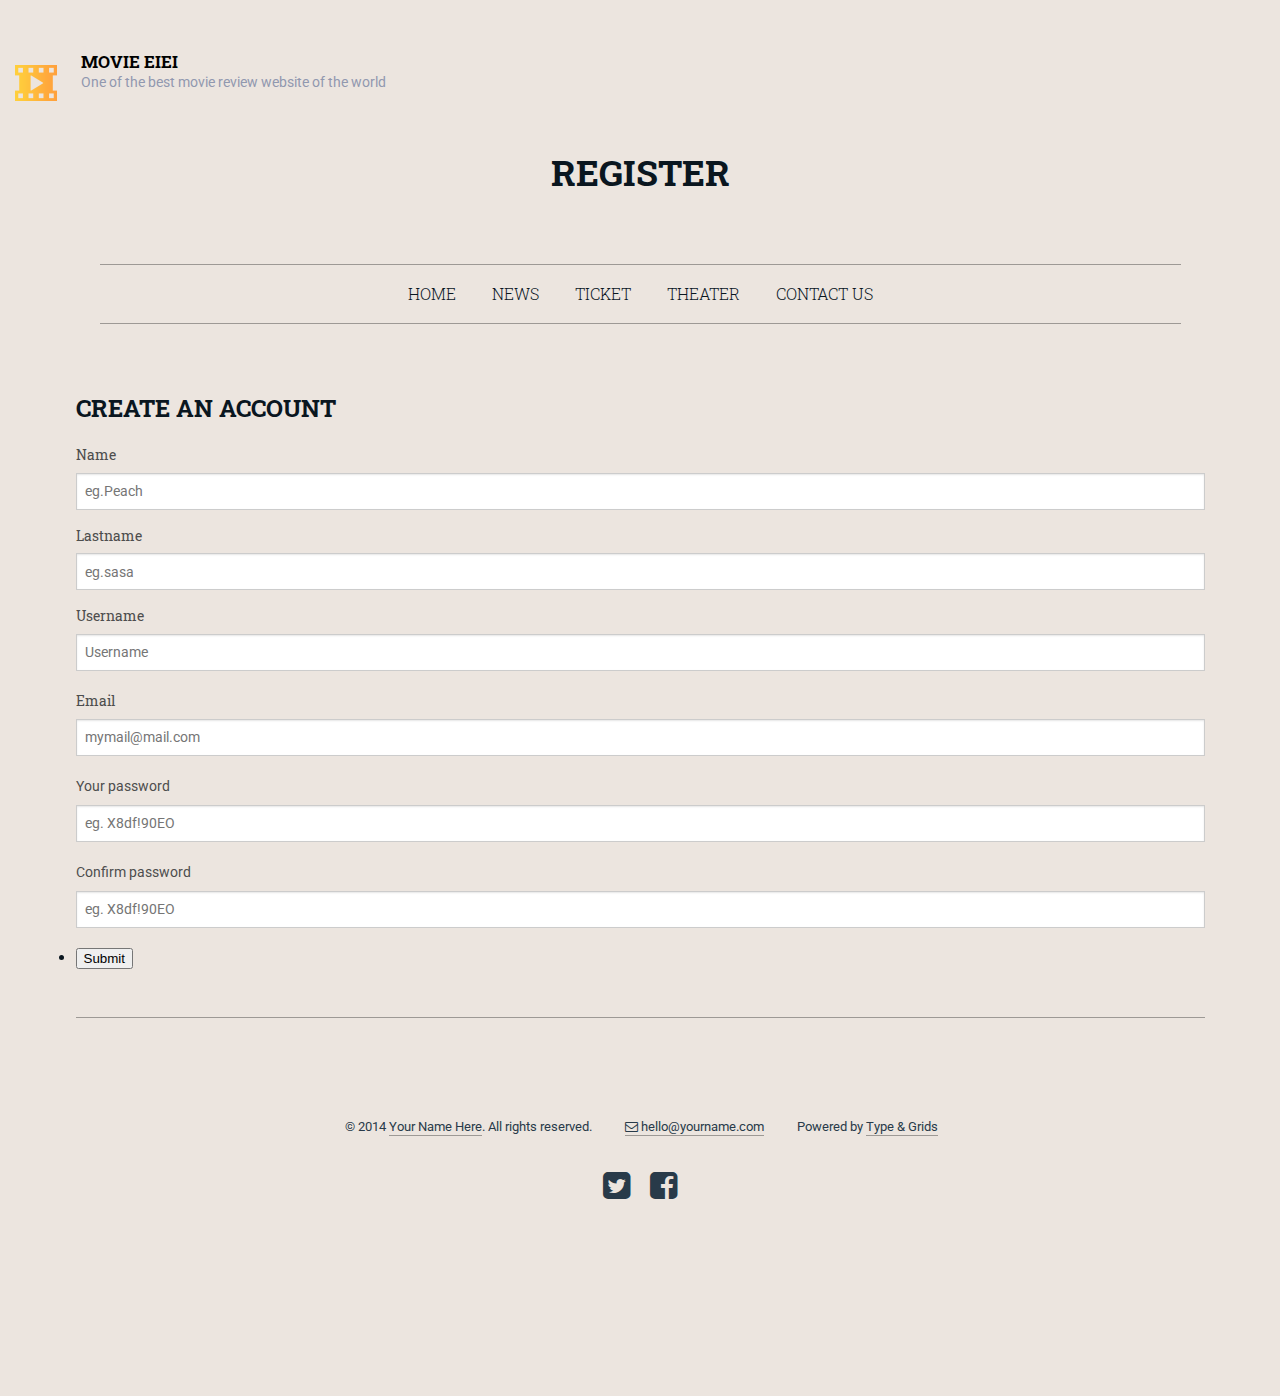
==== commit 2df9bd23: "Final update" ====
--- a/register.html
+++ b/register.html
@@ -66,50 +66,57 @@
 <div class="row">
 
 <p><h4>CREATE AN ACCOUNT  </h4></p>
-		
-		<!-- Name--><form>
+					<form action="getsignup.php" method="get">
+		<!-- Name<form role="form" action="getsignup.php" method="get"> -->
 					<h4><label for="Name" class="uname" data-icon="u" > Name </label></h4>
-					<input id="username" name="username" required="required" type="text" placeholder="eg.Peach"/>
-					</form>
+					<input id="username" name="name" required="required" type="text" placeholder="eg.Peach"/>
+					
 		<!-- Lastname-->
-					<form>
-					<h4><label for="Lastname" class="uname" data-icon="u" > Lastname </label></h4>
-					<input id="username" name="username" required="required" type="text" placeholder="eg.sasa"/>
-					</form>
+					
+					<h4><label for="lastName" class="uname" data-icon="u" > Lastname </label></h4>
+					<input id="lastName" name="lastName" required="required" type="text" placeholder="eg.sasa"/>
+					
 
 		<!-- username-->
-					<form>
-					<h4><label for="Username" class="uname" data-icon="u" > Username </label></h4>
-					<input id="username" name="username" required="required" type="text" placeholder="Username"/>
-					</form>
+					
+					<h4><label for="userName" class="uname" data-icon="u" > Username </label></h4>
+					<input id="userName" name="userName" required="required" type="text" placeholder="Username"/>
+					
 		<!-- email-->
-				<p> <form>
+				<p> 
 					<h4><label for="Email" class="uname" data-icon="u" > Email </label></h4>
-					<input id="username" name="username" required="required" type="text" placeholder="mymail@mail.com"/>
-					</form>
+					<input id=email name="email" required="required" type="text" placeholder="mymail@mail.com"/>
+					
 				</p>
 	
 		<!-- password -->
-				<p> <form>
+				<p> 
 					<label for="password" class="youpasswd" data-icon="p"> Your password </label>
 					<input id="password" name="password" required="required" type="password" placeholder="eg. X8df!90EO" /> 
-					</form>
+					
 				</p>
 		<!--confirm password-->
-				<p> <form>
+				<p> 
 					<label for="password" class="youpasswd" data-icon="p"> Confirm password </label>
-					<input id="password_confirm" name="password_confirm" required="required" type="password" placeholder="eg. X8df!90EO" /> 
-					</form>
+					<input id="password_confirm" name="confirm" required="required" type="password" placeholder="eg. X8df!90EO" /> 
+			</form>
 				</p>
 				<script language='javascript' type='text/javascript'>
-    		function check(input) {
-        	if (input.value != document.getElementById('password').value) {
-            input.setCustomValidity('Password Must be Matching.');
-        } else {
-            // input is valid -- reset the error message
-            input.setCustomValidity('');
-        }
-    }
+    		var password = document.getElementById("password");
+    		var confirm_password= document.getElementById("password_confirm");
+    		function check() 
+    			{
+        		if(password.value != confirm_password.value)
+        			{
+        			confirm_password.setCustomValidity("Password doesn't match");
+        			}
+        		else
+        			{
+        			confirm_password.setCustomValidity('');
+        			}
+    			}
+    			password.onchange = validatePassword;
+				confirm_password.onkeyup = validatePassword;
 </script>
 		<!--submit-->
 				
